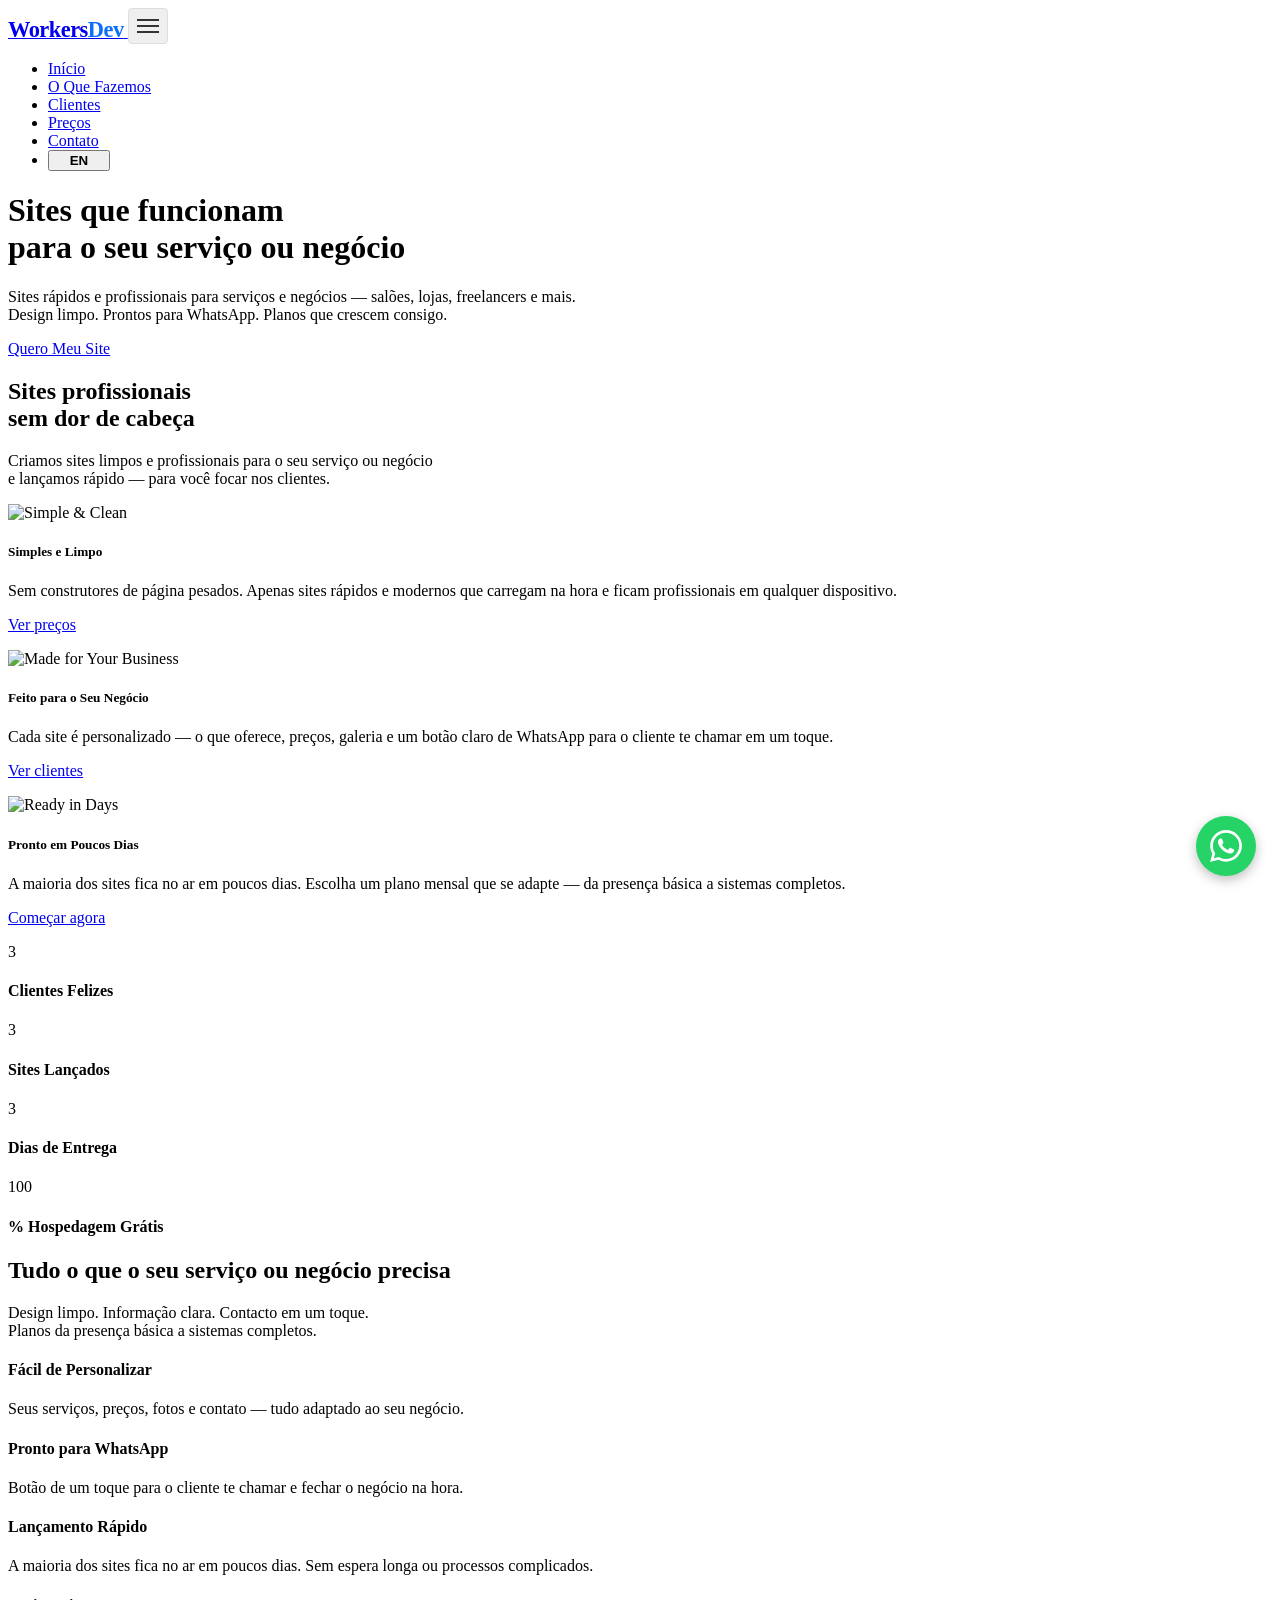
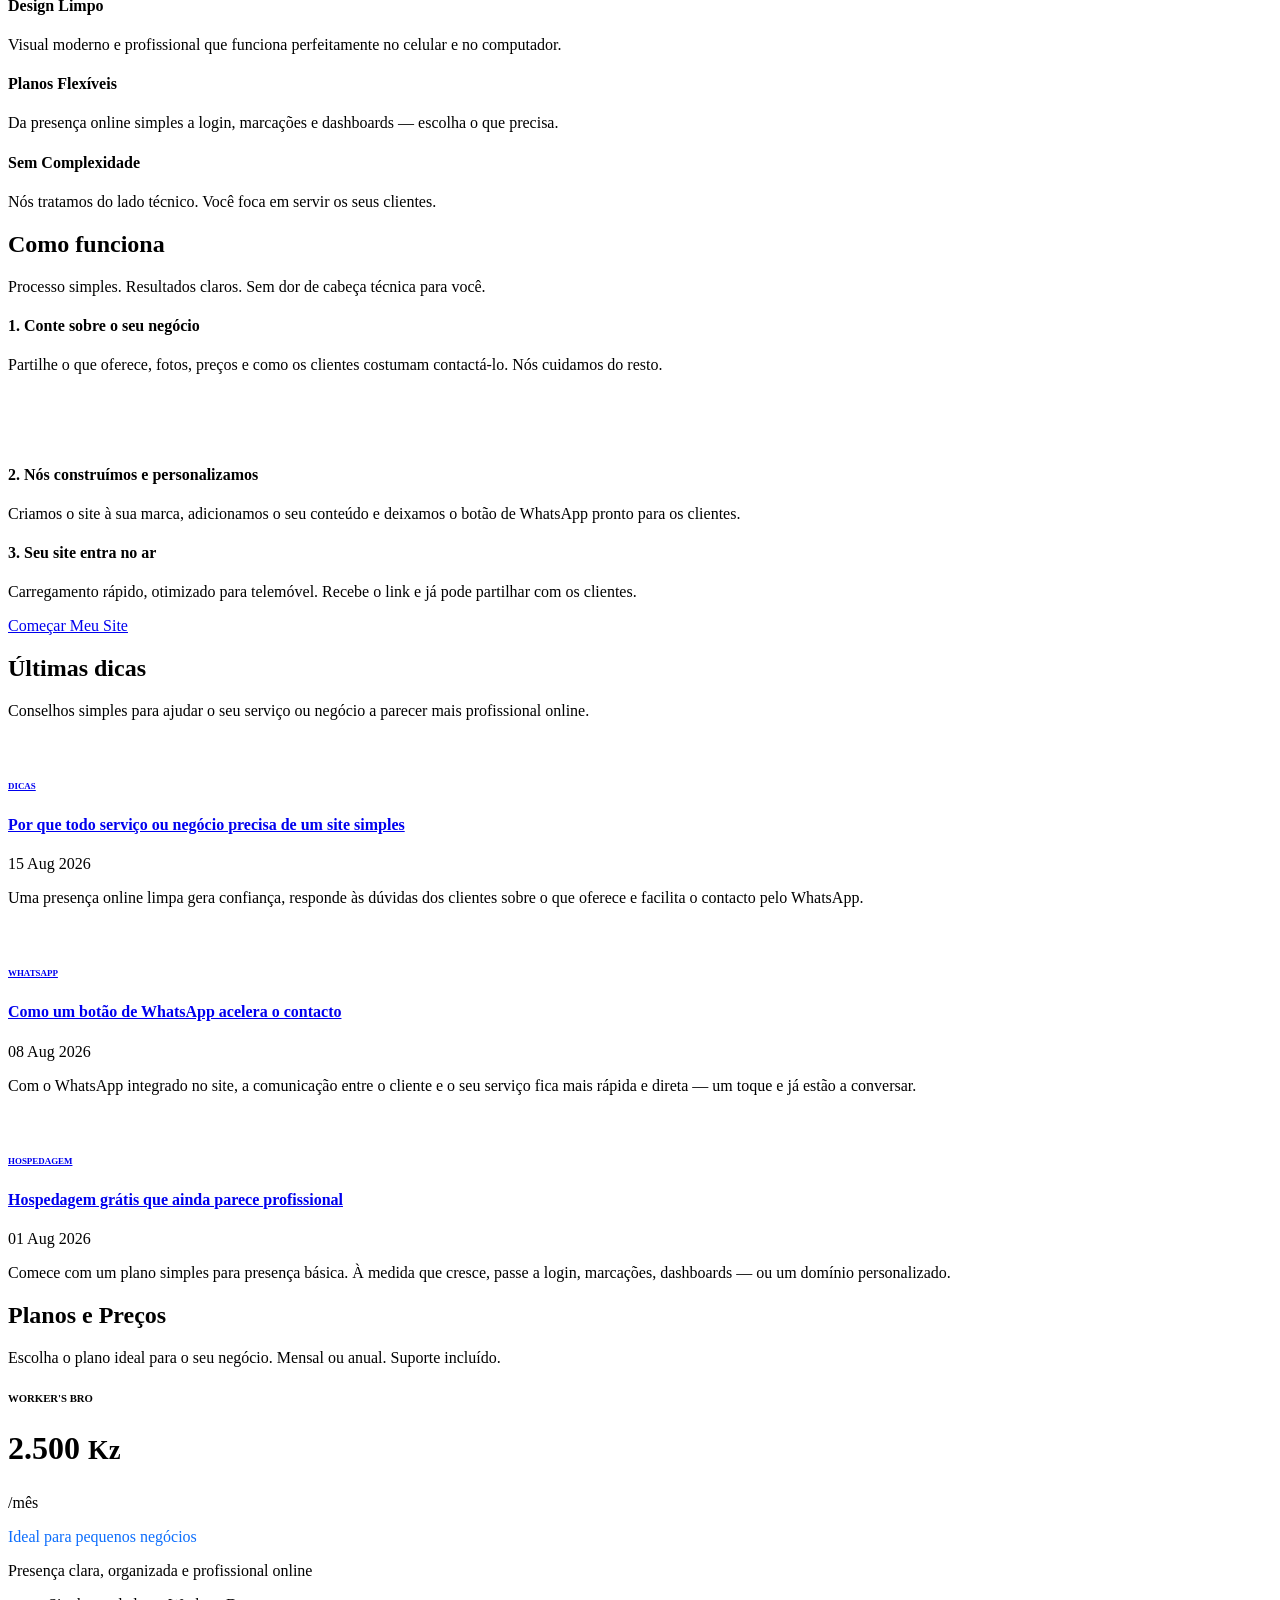
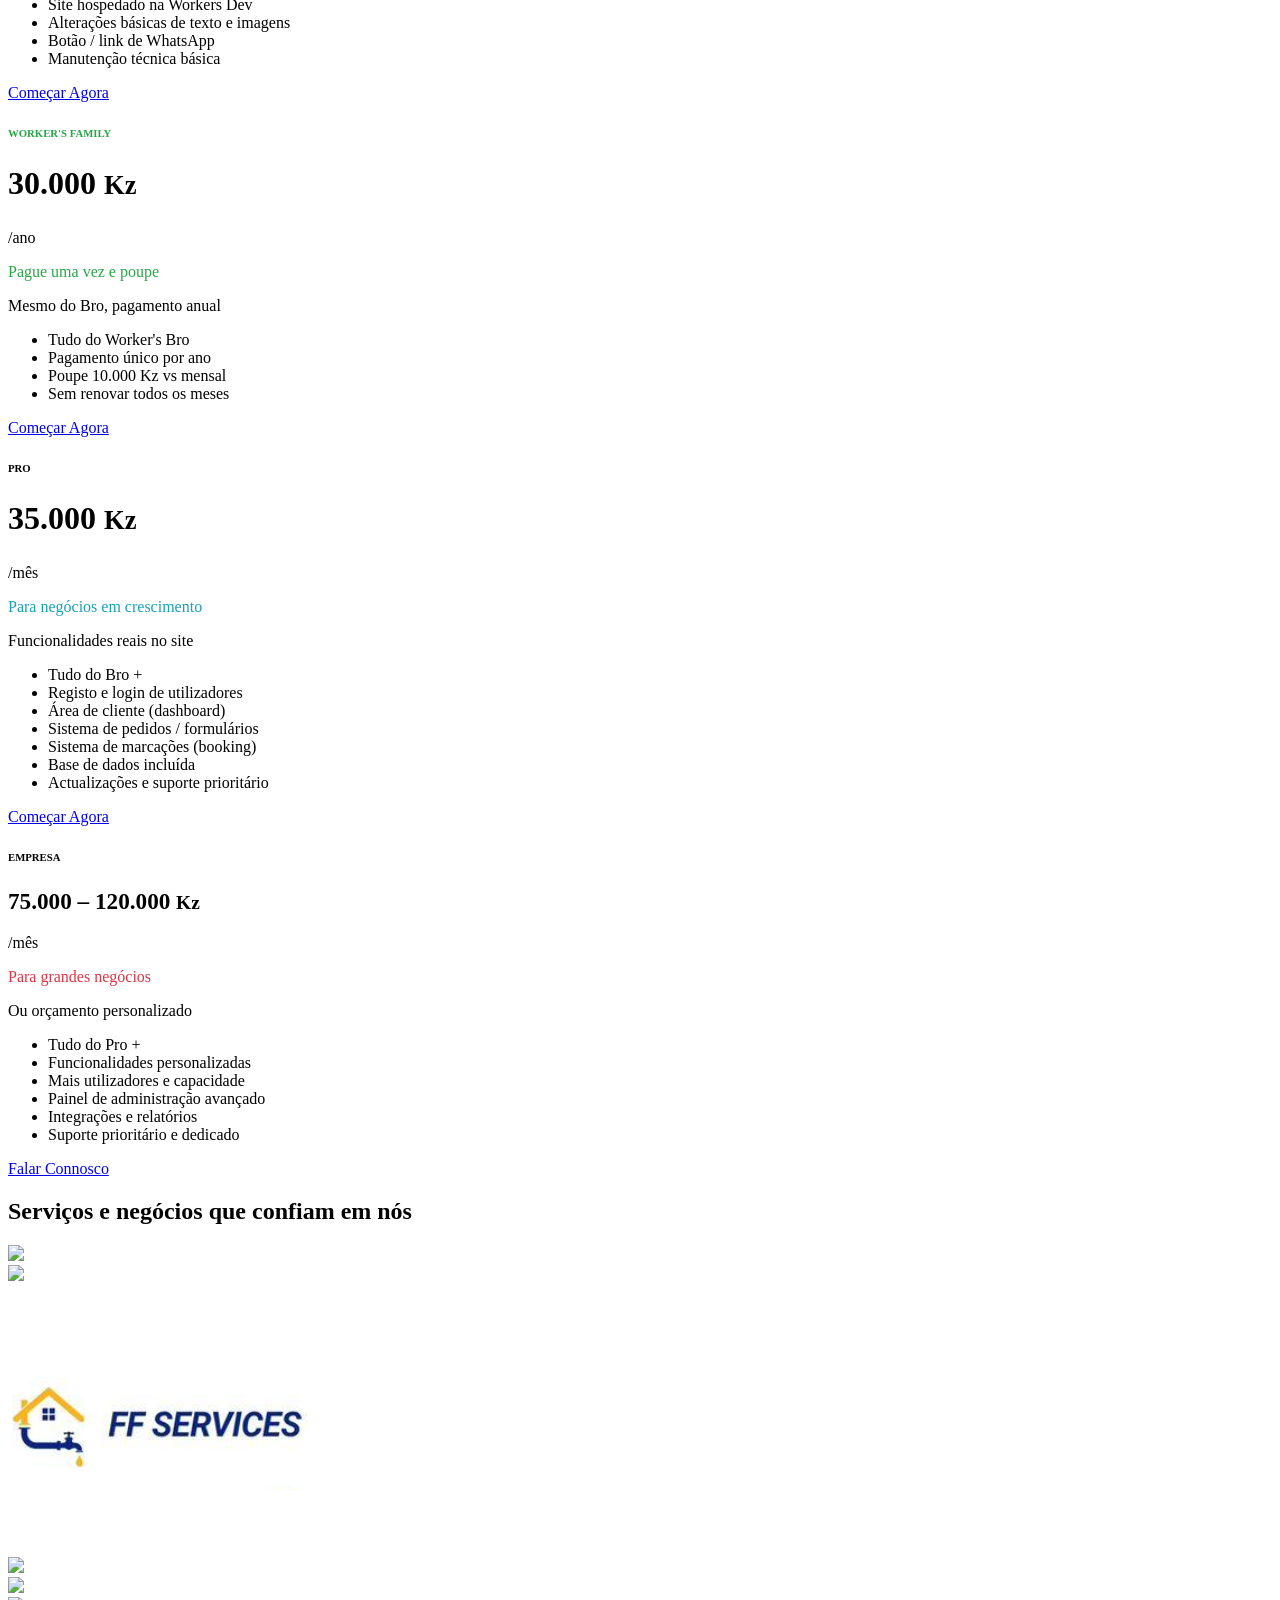
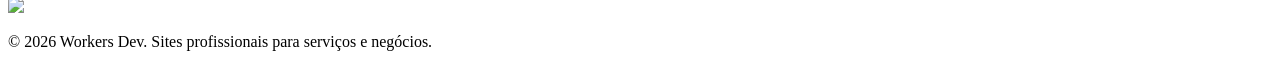
==== index.html @ 89743f91 "Update index.html" ====
<!DOCTYPE html>
<!--
	Workers Dev
	Professional websites for service businesses
	Based on Moon template by GetTemplates.co
-->
<html lang="en">

<head>

    <meta charset="utf-8">
    <meta http-equiv="X-UA-Compatible" content="IE=edge">
    <title>Workers Dev — Professional Websites for Services & Businesses</title>
    <meta name="description" content="Workers Dev builds fast, affordable, professional websites for services and businesses. WhatsApp-ready. Monthly plans from basic presence to full systems.">
    <meta name="viewport" content="width=device-width, initial-scale=1, shrink-to-fit=no">
    <link rel="shortcut icon" href="img/favicon.png">
    

    <!-- External CSS -->
    <link rel="stylesheet" href="vendor/bootstrap/bootstrap.min.css">
    <link rel="stylesheet" href="vendor/select2/select2.min.css">
    <link rel="stylesheet" href="vendor/owlcarousel/owl.carousel.min.css">
    <link rel="stylesheet" href="vendor/lightcase/lightcase.css">

    <!-- Fonts (non-blocking) -->
    <link rel="preconnect" href="https://fonts.googleapis.com">
    <link rel="preconnect" href="https://fonts.gstatic.com" crossorigin>
    <link href="https://fonts.googleapis.com/css?family=Lato:300,400|Work+Sans:300,400,700&display=swap" rel="stylesheet">

    <!-- CSS -->
    <link rel="stylesheet" href="css/style.min.css">

</head>
<body data-spy="scroll" data-target="#navbar-nav-header" class="static-layout">
	<div class="boxed-page">
		<nav id="gtco-header-navbar" class="navbar navbar-expand-lg py-4">
    <div class="container">
        <a class="navbar-brand d-flex align-items-center" href="index.html">
            <strong style="font-size: 1.4rem; letter-spacing: -0.5px;">Workers<span style="color:#0d6efd;">Dev</span></strong>
        </a>
        <button class="navbar-toggler" type="button" data-toggle="collapse" data-target="#navbar-nav-header" aria-controls="navbar-nav-header" aria-expanded="false" aria-label="Toggle navigation" style="border:1px solid #ddd;padding:6px 8px;border-radius:4px;">
            <span style="display:block;width:22px;height:2px;background:#333;margin:4px 0;"></span>
            <span style="display:block;width:22px;height:2px;background:#333;margin:4px 0;"></span>
            <span style="display:block;width:22px;height:2px;background:#333;margin:4px 0;"></span>
        </button>
        <div class="collapse navbar-collapse" id="navbar-nav-header">
            <ul class="navbar-nav ml-auto">
                <li class="nav-item">
                    <a class="nav-link" href="#home" data-i18n="nav.home">Home</a>
                </li>
                <li class="nav-item">
                    <a class="nav-link" href="#who-we-are" data-i18n="nav.what">What We Do</a>
                </li>
                <li class="nav-item">
                    <a class="nav-link" href="#gtco-client" data-i18n="nav.work">Clientes</a>
                </li>
                <li class="nav-item">
                    <a class="nav-link" href="#pricing" data-i18n="nav.pricing">Pricing</a>
                </li>
                <li class="nav-item">
                    <a class="nav-link" href="contact.html" data-i18n="nav.contact">Contact</a>
                </li>
                <li class="nav-item ml-2 d-flex align-items-center">
                    <button id="lang-toggle" class="btn btn-sm btn-outline-primary px-3" style="font-weight: 600; min-width: 62px;">
                        EN
                    </button>
                </li>
            </ul>
        </div>
    </div>
    
</nav>		<div id="home" class="jumbotron d-flex align-items-center" style="background-image: url(img/hero-2.jpg)">
  <div class="container text-center">
    <h1 class="display-2 mb-4" data-i18n="hero.title">Sites que funcionam<br>para o seu serviço ou negócio</h1>
    <p class="lead" data-i18n="hero.subtitle">
      Sites rápidos e profissionais para serviços e negócios — salões, lojas, freelancers e mais.<br>
      Design limpo. Prontos para WhatsApp. Planos que crescem consigo.
    </p>
    <p class="mt-4">
      <a href="contact.html" class="btn btn-primary btn-lg px-5" data-i18n="hero.cta">Get Your Site</a>
    </p>
  </div>
</div>		<section id="who-we-are" class="bg-white">
    <div class="container">
        <div class="section-content">
            <div class="title-wrap">
                <h2 class="section-title" data-i18n="who.title">Sites profissionais <br>sem dor de cabeça</h2>
                <p class="section-sub-title" data-i18n="who.subtitle">Criamos sites limpos e profissionais para o seu serviço ou negócio <br>e lançamos rápido — para você focar nos clientes.</p>
            </div>
            
            <div class="row text-center">
                <div class="col-md-4 col-sm-6 ">
                    <img class="rounded-circle" src="icons/animat-checkmark.gif" alt="Simple &amp; Clean" width="140" height="140">
                    <h5 class="mb-4" data-i18n="feat1.title">Simple &amp; Clean</h5>
                    <p data-i18n="feat1.desc">No bloated page builders. Just fast, modern sites that load instantly and look professional on any device.</p>
                    <p><a class="btn btn-link" href="#pricing" role="button" data-i18n="feat1.link">See pricing</a></p>
                </div>
                <!-- /.col-md-4 col-sm-6  -->
                <div class="col-md-4 col-sm-6 ">
                    <img class="rounded-circle" src="icons/animat-customize.gif" alt="Made for Your Business" width="140" height="140">
                    <h5 class="mb-4" data-i18n="feat2.title">Made for Your Business</h5>
                    <p data-i18n="feat2.desc">Every site is tailored — services, prices, gallery, testimonials, and a clear WhatsApp button so customers can reach you in one tap.</p>
                    <p><a class="btn btn-link" href="#gtco-client" role="button" data-i18n="feat2.link">Ver clientes</a></p>
                </div>
                <!-- /.col-md-4 col-sm-6  -->
                <div class="col-md-4 col-sm-6 ">
                    <img class="rounded-circle" src="icons/animat-responsive.gif" alt="Ready in Days" width="140" height="140">
                    <h5 class="mb-4" data-i18n="feat3.title">Ready in Days</h5>
                    <p data-i18n="feat3.desc">A maioria dos sites fica no ar em poucos dias. Escolha um plano mensal que se adapte — da presença básica a sistemas completos.</p>
                    <p><a class="btn btn-link" href="contact.html" role="button" data-i18n="feat3.link">Começar agora</a></p>
                </div>
                <!-- /.col-md-4 col-sm-6  -->
            </div>
            <!-- /.row -->
        </div>
    </div>
</section>		<!-- Counter Section -->
<section id="gtco-counter" class="overlay bg-fixed">
    <div class="container">
        <div class="section-content">
            <div class="row">
                <!-- Counter Item -->
                <div class="col-md-3 col-sm-6 counter-item">
                    <i class="lnr lnr-users"></i>
                    <span class="number" data-from="0" data-to="48" data-refresh-interval="100">3</span>
                    <h4 data-i18n="counter.clients">Happy Clients</h4>
                </div>
                <!-- End of Counter Item -->
                <!-- Counter Item -->
                <div class="col-md-3 col-sm-6 counter-item">
                    <i class="lnr lnr-briefcase"></i>
                    <span class="number" data-from="0" data-to="52" data-refresh-interval="100">3</span>
                    <h4 data-i18n="counter.sites">Sites Launched</h4>
                </div>
                <!-- End of Counter Item -->
                <!-- Counter Item -->
                <div class="col-md-3 col-sm-6 counter-item">
                    <i class="lnr lnr-clock"></i>
                    <span class="number" data-from="0" data-to="3" data-refresh-interval="100">3</span>
                    <h4 data-i18n="counter.days">Days Avg. Delivery</h4>
                </div>
                <!-- End of Counter Item -->
                <!-- Counter Item -->
                <div class="col-md-3 col-sm-6 counter-item">
                    <i class="lnr lnr-rocket"></i>
                    <span class="number" data-from="0" data-to="100" data-refresh-interval="100">100</span>
                    <h4 data-i18n="counter.hosting">% Free Hosting</h4>
                </div>
                <!-- End of Counter Item -->
            </div>
        </div>
    </div>
</section>
<!-- End of Counter Section -->		<!-- Features Section-->
<section id="gtco-features" class="bg-white">
    <div class="container">
        <div class="section-content">
            <!-- Section Title -->
            <div class="title-wrap">
                <h2 class="section-title" data-i18n="features.title">
                    Everything your service business needs
                </h2>
                <p class="section-sub-title" data-i18n="features.subtitle">Clean design. Clear services. One-tap contact.<br>No monthly platform fees. No complexity.</p>
            </div>
            <!-- End of Section Title -->
            <div class="row">
                <!-- Features Holder-->
                <div class="col-md-12 features-holder">
                    <div class="row">
                        <!-- Features Item -->
                        <div class="col-md-4 col-sm-6 feature-item item mb-3 mb-3 text-center">
                            <div class="my-4">
                                <i class="lnr lnr-cog fs-40"></i>
                            </div>
                            <h4 data-i18n="f1.title">Easy to Customize</h4>
                            <p data-i18n="f1.desc">Your services, prices, photos and contact details — all tailored to your business.</p>
                        </div>
                        <!-- End of Feature Item -->
                        <!-- Features Item -->
                        <div class="col-md-4 col-sm-6 feature-item item mb-3 text-center">
                            <div class="my-4">
                                <i class="lnr lnr-phone fs-40"></i>
                            </div>
                            <h4 data-i18n="f2.title">WhatsApp Ready</h4>
                            <p data-i18n="f2.desc">One-tap button so customers can message you instantly and close the deal.</p>
                        </div>
                        <!-- End of Feature Item -->
                        <!-- Features Item -->
                        <div class="col-md-4 col-sm-6 feature-item item mb-3 text-center">
                            <div class="my-4">
                                <i class="lnr lnr-rocket fs-40"></i>
                            </div>
                            <h4 data-i18n="f3.title">Fast Launch</h4>
                            <p data-i18n="f3.desc">Most sites go live in a few days. No long waiting or complicated processes.</p>
                        </div>
                        <!-- End of Feature Item -->
                        <!-- Features Item -->
                        <div class="col-md-4 col-sm-6 feature-item item mb-3 text-center">
                            <div class="my-4">
                                <i class="lnr lnr-magic-wand fs-40"></i>
                            </div>
                            <h4 data-i18n="f4.title">Clean Design</h4>
                            <p data-i18n="f4.desc">Modern, professional look that works perfectly on phones and computers.</p>
                        </div>
                        <!-- End of Feature Item -->
                        <!-- Features Item -->
                        <div class="col-md-4 col-sm-6 feature-item item mb-3 text-center">
                            <div class="my-4">
                                <i class="lnr lnr-cloud-upload fs-40"></i>
                            </div>
                            <h4 data-i18n="f5.title">Planos Flexíveis</h4>
                            <p data-i18n="f5.desc">Da presença online simples a login, marcações e dashboards — escolha o que precisa.</p>
                        </div>
                        <!-- End of Feature Item -->
                        <!-- Features Item -->
                        <div class="col-md-4 col-sm-6 feature-item item mb-3 text-center">
                            <div class="my-4">
                                <i class="lnr lnr-thumbs-up fs-40"></i>
                            </div>
                            <h4 data-i18n="f6.title">No Complexity</h4>
                            <p data-i18n="f6.desc">No WordPress, no plugins, no updates to worry about. Just your site, working.</p>
                        </div>
                        <!-- End of Feature Item -->
                    </div>
                </div>
                <!-- End of Features Holder-->
            </div>
        </div>
    </div>
</section>
<!-- End of Features Section-->		<section id="gtco-section-featurettes" class="featurettes bg-white">

    <div class="container">
        <div class="section-content">
            <div class="row">
                <div class="col-md-12 text-center">
                    <!-- Section Title -->
                    <div class="title-wrap">
                        <h2 class="section-title" data-i18n="how.title">
                            How it works
                        </h2>
                        <p class="section-sub-title" data-i18n="how.subtitle">
                            Simple process. Clear results. No technical headache for you.
                        </p>
                    </div>
                    <!-- End of Section Title -->

                    <div class="featurettes-wrap text-left mb-4">

                        <div class="row featurettes-item">

                            <div class="col-md-4 offset-md-2 col-sm-6">
                                <div class="my-5">
                                    <span class="lnr lnr-pencil fs-40 color-primary"></span>
                                </div>
                                <h4 class="mb-4" data-i18n="how.step1.title">1. Tell us about your business</h4>
                                <p data-i18n="how.step1.desc">Share your services, photos, prices and how customers usually contact you. We handle the rest.</p>
                            </div><!--/ .col-md-4.col-md-offset-2.col-sm-6 -->

                            <div class="col-md-4 offset-md-right-2 col-sm-6">
                                <img class="my-5" src="img/app-profile-mockup.png" alt="">
                            </div><!--/ .col-md-4.col-md-offset-right-2.col-sm-6 -->

							<div class="col-md-4 offset-md-right-2 col-sm-6">
                                <img class="my-5" src="img/app-profile-mockup-2.png" alt="">
                            </div><!--/ .col-md-4.col-md-offset-right-2.col-sm-6 -->

                        </div><!--/ .featurettes-item -->

                    </div><!--/ .featurettes-wrap -->

                    <div class="featurettes-wrap text-left">

                        <div class="row featurettes-item">

                            <div class="col-md-4 offset-md-2 col-sm-6">
                                <img class="my-4" src="img/app-chat-mockup.png" alt="">
                            </div><!--/ .col-md-4.col-md-offset-2.col-sm-6 -->

                            <div class="col-md-4 offset-md-right-2 col-sm-6 mb-5">
                                <div class="my-4">
                                    <span class="lnr lnr-magic-wand fs-40 color-primary"></span>
                                </div>
                                <h4 class="mb-4" data-i18n="how.step2.title">2. Nós construímos e personalizamos</h4>
                                <p data-i18n="how.step2.desc">Criamos o site à sua marca, adicionamos o seu conteúdo e deixamos o botão de WhatsApp pronto para os clientes.</p>
                            </div><!--/ .col-md-4.col-md-offset-right-2.col-sm-6 -->

                        </div><!--/ .featurettes-item -->

                    </div><!--/ .featurettes-wrap -->

                    <div class="featurettes-wrap text-left">

                        <div class="row featurettes-item">

                            <div class="col-md-4 offset-md-2 col-sm-6 offset-sm-0">
                                <h4 class="mb-4" data-i18n="how.step3.title">3. Your site goes live</h4>
                                <p data-i18n="how.step3.desc">Hosted for free, fast loading, mobile-friendly. You get the link and can start sharing it with customers right away.</p>
                            </div><!--/ .col-md-4.col-md-offset-2.col-sm-6 -->

                            <div class="col-md-4 offset-md-right-2 col-sm-6 text-center">
                                <a href="contact.html" class="btn btn-primary btn-lg mt-4" data-i18n="how.cta">Start Your Site</a>
                            </div><!--/ .col-md-4.col-md-offset-right-2.col-sm-6 -->

                        </div><!--/ .featurettes-item -->

                    </div><!--/ .featurettes-wrap -->

                </div><!--/ .col-md-12 -->

            </div><!--/ .row -->
        </div>
    </div><!--/ .container -->

</section>		<!-- Blog Section -->
<section id="gtco-blog" class="bg-grey">
    <div class="container">
        <div class="section-content">
            <div class="title-wrap mb-5">
                <h2 class="section-title" data-i18n="blog.title">Latest <b>tips</b></h2>
                <p class="section-sub-title" data-i18n="blog.subtitle">Simple advice to help your service business look more professional online.</p>
            </div>
            <div class="row">
                <!-- Blog -->
                <div class="col-md-12 blog-holder">
                    <div class="row">
                        <!-- Blog Item -->
                        <div class="col-md-4 blog-item-wrapper">
                            <div class="blog-item">
                                <div class="blog-img">
                                    <a href="single.html"><img src="img/blog-1.jpg" alt=""></a>
                                </div>
                                <div class="blog-text">
                                    <div class="blog-tag">
                                        <a href="#"><h6><small data-i18n="blog1.tag">TIPS</small></h6></a>
                                    </div>
                                    <div class="blog-title">
                                        <a href="single.html"><h4 data-i18n="blog1.title">Por que todo negócio de serviços precisa de um site simples</h4></a>
                                    </div>
                                    <div class="blog-meta">
                                        <p class="blog-date">15 Aug 2026</p>
                                    </div>
                                    <div class="blog-desc">
                                        <p data-i18n="blog1.desc">Uma presença online limpa gera confiança, responde às dúvidas dos clientes sobre o seu serviço e facilita o contacto pelo WhatsApp.</p>
                                    </div>
                                    <div class="blog-share-wrapper">
                                        <a class="blog-share" href="google.com">
                                            <i class="fab fa-facebook-square"></i>
                                        </a>
                                        <a class="blog-share" href="google.com">
                                            <i class="fab fa-twitter-square"></i>
                                        </a>
                                    </div>
                                </div>
                            </div>
                        </div>
                        <!-- End of Blog Item -->
                        <!-- Blog Item -->
                        <div class="col-md-4 blog-item-wrapper">
                            <div class="blog-item">
                                <div class="blog-img">
                                    <a href="#"><img src="img/blog-2.jpg" alt=""></a>
                                </div>
                                <div class="blog-text">
                                    <div class="blog-tag">
                                        <a href="#"><h6><small data-i18n="blog2.tag">WHATSAPP</small></h6></a>
                                    </div>
                                    <div class="blog-title">
                                        <a href="#"><h4 data-i18n="blog2.title">Como um botão de WhatsApp acelera o contacto</h4></a>
                                    </div>
                                    <div class="blog-meta">
                                        <p class="blog-date">08 Aug 2026</p>
                                    </div>
                                    <div class="blog-desc">
                                        <p data-i18n="blog2.desc">Com o WhatsApp integrado no site, a comunicação entre o cliente e o seu serviço fica mais rápida e direta — um toque e já estão a conversar.</p>
                                    </div>
                                    <div class="blog-share-wrapper">
                                        <a class="blog-share" href="google.com">
                                            <i class="fab fa-facebook-square"></i>
                                        </a>
                                        <a class="blog-share" href="google.com">
                                            <i class="fab fa-twitter-square"></i>
                                        </a>
                                    </div>
                                </div>
                            </div>
                        </div>
                        <!-- End of Blog Item -->
                        <!-- Blog Item -->
                        <div class="col-md-4 blog-item-wrapper">
                            <div class="blog-item">
                                <div class="blog-img">
                                    <a href="#"><img src="img/blog-3.jpg" alt=""></a>
                                </div>
                                <div class="blog-text">
                                    <div class="blog-tag">
                                        <a href="#"><h6><small data-i18n="blog3.tag">HOSTING</small></h6></a>
                                    </div>
                                    <div class="blog-title">
                                        <a href="#"><h4 data-i18n="blog3.title">Hospedagem grátis que ainda parece profissional</h4></a>
                                    </div>
                                    <div class="blog-meta">
                                        <p class="blog-date">01 Aug 2026</p>
                                    </div>
                                    <div class="blog-desc">
                                        <p data-i18n="blog3.desc">Pode começar com domínio e hospedagem grátis. Se quiser um domínio personalizado (ex: seunegocio.com), aí sim há um custo extra.</p>
                                    </div>
                                    <div class="blog-share-wrapper">
                                        <a class="blog-share" href="google.com">
                                            <i class="fab fa-facebook-square"></i>
                                        </a>
                                        <a class="blog-share" href="google.com">
                                            <i class="fab fa-twitter-square"></i>
                                        </a>
                                    </div>
                                </div>
                            </div>
                        </div>
                        <!-- End of Blog Item -->
                    </div>
                </div>
                <!-- End of Blog -->
            </div>
        </div>
    </div>
</section>
<!-- End of Blog Section -->		<!-- Portfolio Section (hidden — client logos below are enough) -->

<!-- End of Portfolio Section -->		<section id="pricing" class="bg-grey">
    <div class="container">
        <div class="section-content">
             <!-- Section Title -->
            <div class="title-wrap">
                <h2 class="section-title" data-i18n="pricing.title">Planos e Preços</h2>
                <p class="section-sub-title" data-i18n="pricing.subtitle">Escolha o plano ideal para o seu negócio. Mensal ou anual. Suporte incluído.</p>
            </div>
            <!-- End of Section Title -->
            <div class="row">
                <!-- Worker's Bro -->
                <div class="col-md-6 col-lg-3 mb-4">
                <div class="price-box card h-100 box-shadow">
                    <div class="card-header p-4">
                        <h6 class="mb-0 text-orange font-weight-bold" data-i18n="pricing.bro.name">WORKER'S BRO</h6>
                        <h2 class="display-4 p-2 mb-0 font-weight-bold" style="font-size:2rem;">2.500 <small>Kz</small></h2>
                        <p class="mb-0"><span data-i18n="pricing.permonth">/mês</span></p>
                        <p class="mb-0 mt-2 font-weight-bold" style="color:#0d6efd;" data-i18n="pricing.bro.for">Ideal para pequenos negócios</p>
                        <p class="mb-0 mt-1 small text-muted" data-i18n="pricing.bro.tag">Presença clara e profissional online</p>
                    </div>
                    <div class="card-body p-4 d-flex flex-column">
                        <ul class="price-box-list list-unstyled mt-3 mb-4 text-left">
                            <li data-i18n="pricing.bro.f1">Site hospedado na Workers Dev</li>
                            <li data-i18n="pricing.bro.f2">Alterações básicas de texto e imagens</li>
                            <li data-i18n="pricing.bro.f3">Botão / link de WhatsApp</li>
                            <li data-i18n="pricing.bro.f4">Manutenção técnica básica</li>
                        </ul>
                        <a href="contact.html" class="btn btn-block btn-secondary btn-orange mt-auto" data-i18n="pricing.cta">Começar Agora</a>
                    </div>
                </div>
                </div>
                <!-- Worker's Family (yearly Bro) -->
                <div class="col-md-6 col-lg-3 mb-4">
                <div class="price-box card h-100 box-shadow">
                    <div class="card-header p-4">
                        <h6 class="mb-0 font-weight-bold" style="color:#28a745;" data-i18n="pricing.family.name">WORKER'S FAMILY</h6>
                        <h2 class="display-4 p-2 mb-0 font-weight-bold" style="font-size:2rem;">30.000 <small>Kz</small></h2>
                        <p class="mb-0"><span data-i18n="pricing.peryear">/ano</span></p>
                        <p class="mb-0 mt-2 font-weight-bold" style="color:#28a745;" data-i18n="pricing.family.for">Pague uma vez e poupe</p>
                        <p class="mb-0 mt-1 small text-muted" data-i18n="pricing.family.tag">Mesmo do Bro, pagamento anual</p>
                    </div>
                    <div class="card-body p-4 d-flex flex-column">
                        <ul class="price-box-list list-unstyled mt-3 mb-4 text-left">
                            <li data-i18n="pricing.family.f1">Tudo do Worker's Bro</li>
                            <li data-i18n="pricing.family.f2">Pagamento único por ano</li>
                            <li data-i18n="pricing.family.f3">Poupe 5.000 Kz vs mensal</li>
                            <li data-i18n="pricing.family.f4">Sem renovar todos os meses</li>
                        </ul>
                        <a href="contact.html" class="btn btn-block btn-success mt-auto" data-i18n="pricing.cta">Começar Agora</a>
                    </div>
                </div>
                </div>
                <!-- Pro -->
                <div class="col-md-6 col-lg-3 mb-4">
                <div class="price-box card h-100 box-shadow">
                    <div class="card-header p-4">
                        <h6 class="mb-0 text-cyan font-weight-bold" data-i18n="pricing.pro.name">PRO</h6>
                        <h2 class="display-4 p-2 mb-0 font-weight-bold" style="font-size:2rem;">35.000 <small>Kz</small></h2>
                        <p class="mb-0"><span data-i18n="pricing.permonth">/mês</span></p>
                        <p class="mb-0 mt-2 font-weight-bold" style="color:#17a2b8;" data-i18n="pricing.pro.for">Para negócios em crescimento</p>
                        <p class="mb-0 mt-1 small text-muted" data-i18n="pricing.pro.tag">Funcionalidades reais no site</p>
                    </div>
                    <div class="card-body p-4 d-flex flex-column">
                        <ul class="price-box-list list-unstyled mt-3 mb-4 text-left">
                            <li data-i18n="pricing.pro.f1">Tudo do Bro +</li>
                            <li data-i18n="pricing.pro.f2">Registo e login de utilizadores</li>
                            <li data-i18n="pricing.pro.f3">Área de cliente (dashboard)</li>
                            <li data-i18n="pricing.pro.f4">Sistema de pedidos / formulários</li>
                            <li data-i18n="pricing.pro.f5">Sistema de marcações (booking)</li>
                            <li data-i18n="pricing.pro.f6">Base de dados incluída</li>
                            <li data-i18n="pricing.pro.f7">Actualizações e suporte prioritário</li>
                        </ul>
                        <a href="contact.html" class="btn btn-block btn-secondary btn-cyan mt-auto" data-i18n="pricing.cta">Começar Agora</a>
                    </div>
                </div>
                </div>
                <!-- Empresa -->
                <div class="col-md-6 col-lg-3 mb-4">
                <div class="price-box card h-100 box-shadow">
                    <div class="card-header p-4">
                        <h6 class="mb-0 text-red font-weight-bold" data-i18n="pricing.ent.name">EMPRESA</h6>
                        <h2 class="display-4 p-2 mb-0 font-weight-bold" style="font-size:1.45rem;">75.000 – 120.000 <small>Kz</small></h2>
                        <p class="mb-0"><span data-i18n="pricing.permonth">/mês</span></p>
                        <p class="mb-0 mt-2 font-weight-bold" style="color:#dc3545;" data-i18n="pricing.ent.for">Para grandes negócios</p>
                        <p class="mb-0 mt-1 small text-muted" data-i18n="pricing.ent.tag">Ou orçamento personalizado</p>
                    </div>
                    <div class="card-body p-4 d-flex flex-column">
                        <ul class="price-box-list list-unstyled mt-3 mb-4 text-left">
                            <li data-i18n="pricing.ent.f1">Tudo do Pro +</li>
                            <li data-i18n="pricing.ent.f2">Funcionalidades personalizadas</li>
                            <li data-i18n="pricing.ent.f3">Mais utilizadores e capacidade</li>
                            <li data-i18n="pricing.ent.f4">Painel de administração avançado</li>
                            <li data-i18n="pricing.ent.f5">Integrações e relatórios</li>
                            <li data-i18n="pricing.ent.f6">Suporte prioritário e dedicado</li>
                        </ul>
                        <a href="contact.html" class="btn btn-block btn-secondary btn-red mt-auto" data-i18n="pricing.cta_ent">Falar Connosco</a>
                    </div>
                </div>
                </div>
            </div>
        </div>
    </div>
    <!-- /END PRICING -->
</section>		<!-- Client Section -->
<section id="gtco-client" class="bg-white">
    <div class="container">
        <div class="section-content">
            <!-- Section Title -->
            <div class="title-wrap">
                <h2 class="section-title" data-i18n="clients.title">
                    Businesses that trust us
                </h2>
            </div>
            <!-- End of Section Title -->
            <div class="row ">
                <div class="col-md-2">
                    <!-- Client Item -->
                    <div class="client-item">
                        <img class="img-responsive" src="img/client-1.png" alt=" ">
                    </div>
                    <!-- End of Client Item  -->
                </div>
                <div class="col-md-2">
                    <!-- Client Item -->
                    <div class="client-item">
                        <img class="img-responsive" src="img/client-5.png" alt=" ">
                    </div>
                    <!-- End of Client Item -->
                </div>
                <div class="col-md-2">
                    <!-- Client Item  -->
                    <div class="client-item">
                        <img class="img-responsive" src="img/client-3.png" alt=" ">
                    </div>
                    <!-- End of Client Item -->
                </div>
                <div class="col-md-2">
                    <!-- Client Item  -->
                    <div class="client-item">
                        <img class="img-responsive" src="img/client-4.png" alt=" ">
                    </div>
                    <!-- End of Client Item  -->
                </div>
                <div class="col-md-2">
                    <!-- Client Item  -->
                    <div class="client-item">
                        <img class="img-responsive" src="img/client-5.png" alt=" ">
                    </div>
                    <!-- End of Client Item  -->
                </div>
                <div class="col-md-2">
                    <!-- Client Item  -->
                    <div class="client-item">
                        <img class="img-responsive" src="img/client-6.png" alt=" ">
                    </div>
                    <!-- End of Client Item -->
                </div>
            </div>
        </div>
    </div>
</section>
<!-- End of Client Section -->		<footer class="mastfoot mb-3 bg-white py-4 border-top">
    <div class="inner container">
         <div class="row">
         	<div class="col-md-6 d-flex align-items-center justify-content-md-start justify-content-center">
         		<p class="mb-0" data-i18n="footer.copy">&copy; 2026 Workers Dev. Built for service businesses that want to look professional online.</p>
         	</div>
           
            <div class="col-md-6">
            	<nav class="nav nav-mastfoot justify-content-md-end justify-content-center">
	                <a class="nav-link" href="#">
	                	<i class="icon-facebook"></i>
	                </a>
	                <a class="nav-link" href="#">
	                	<i class="icon-twitter"></i>
	                </a>
	                <a class="nav-link" href="#">
	                	<i class="icon-instagram"></i>
	                </a>
	                <a class="nav-link" href="#">
	                	<i class="icon-linkedin"></i>
	                </a>
	                <a class="nav-link" href="#">
	                	<i class="icon-youtube"></i>
	                </a>
	                <a class="nav-link" href="#">
	                	<i class="icon-pinterest"></i>
	                </a>
	            </nav>
            </div>
            
        </div>
    </div>
</footer>	</div>
	
</div>
	<!-- External JS -->
	<script src="vendor/jquery/jquery-3.6.0.min.js"></script>
	<script src="vendor/bootstrap/popper.min.js"></script>
	<script src="vendor/bootstrap/bootstrap.min.js"></script>
	<script src="vendor/select2/select2.min.js"></script>
	<script src="vendor/owlcarousel/owl.carousel.min.js"></script>
	<script src="vendor/isotope/isotope.min.js"></script>
	<script src="vendor/lightcase/lightcase.js"></script>
	<script src="vendor/waypoints/waypoint.min.js"></script>
	<script src="vendor/countTo/jquery.countTo.js"></script>

	<!-- Main JS -->
	<script src="js/app.min.js"></script>

	<!-- Language Toggle (PT ↔ EN) -->
	<script>
	(function() {
		try {
		var translations = {
			en: {
				"nav.home": "Home",
				"nav.what": "What We Do",
				"nav.work": "Clients",
				"nav.pricing": "Pricing",
				"nav.contact": "Contact",
				"hero.title": "Websites that work<br>for your service or business",
				"hero.subtitle": "Fast, professional sites for services and businesses — salons, shops, freelancers & more.<br>Clean design. Ready for WhatsApp. Plans that grow with you.",
				"hero.cta": "Get Your Site",
				"who.title": "Professional websites<br>without the headache",
				"who.subtitle": "We create clean, professional sites for your service or business<br>and launch them fast — so you can focus on your clients.",
				"feat1.title": "Simple & Clean",
				"feat1.desc": "No bloated page builders. Just fast, modern sites that load instantly and look professional on any device.",
				"feat1.link": "See pricing",
				"feat2.title": "Made for Your Business",
				"feat2.desc": "Every site is tailored — your offer, prices, gallery, and a clear WhatsApp button so customers can reach you in one tap.",
				"feat2.link": "See clients",
				"feat3.title": "Ready in Days",
				"feat3.desc": "Most sites go live within a few days. Choose a monthly plan that fits — from basic presence to full systems.",
				"feat3.link": "Start now",
				"counter.clients": "Happy Clients",
				"counter.sites": "Sites Launched",
				"counter.days": "Days Avg. Delivery",
				"counter.hosting": "% Free Hosting",
				"features.title": "Everything your service or business needs",
				"features.subtitle": "Clean design. Clear information. One-tap contact.<br>Plans from basic presence to full systems.",
				"f1.title": "Easy to Customize",
				"f1.desc": "Your services, prices, photos and contact details — all tailored to your business.",
				"f2.title": "WhatsApp Ready",
				"f2.desc": "One-tap button so customers can message you instantly and close the deal.",
				"f3.title": "Fast Launch",
				"f3.desc": "Most sites go live in a few days. No long waiting or complicated processes.",
				"f4.title": "Clean Design",
				"f4.desc": "Modern, professional look that works perfectly on phones and computers.",
				"f5.title": "Flexible Plans",
				"f5.desc": "From a simple online presence to login, booking and dashboards — pick what you need.",
				"f6.title": "No Complexity",
				"f6.desc": "We handle the technical side. You focus on serving your customers.",
				"how.title": "How it works",
				"how.subtitle": "Simple process. Clear results. No technical headache for you.",
				"how.step1.title": "1. Tell us about your business",
				"how.step1.desc": "Share what you offer, photos, prices and how customers usually contact you. We handle the rest.",
				"how.step2.title": "2. We build & customize",
				"how.step2.desc": "We create the site for your brand, add your content and make sure the WhatsApp button is ready for clients.",
				"how.step3.title": "3. Your site goes live",
				"how.step3.desc": "Fast loading, mobile-friendly. You get the link and can start sharing it with customers right away.",
				"how.cta": "Start Your Site",
				"portfolio.title": "Our <b>Work</b>",
				"portfolio.subtitle": "Examples of clean, professional sites we build for service businesses.",
				"portfolio.all": "Show All",
				"portfolio.salons": "Salons",
				"portfolio.trades": "Trades",
				"portfolio.other": "Other",
				"pricing.title": "Plans & Pricing",
				"pricing.subtitle": "Choose the right plan for your business. Monthly or yearly. Support included.",
				"pricing.permonth": "/month",
				"pricing.peryear": "/year",
				"pricing.bro.name": "WORKER'S BRO",
				"pricing.bro.for": "Ideal for small businesses",
				"pricing.bro.tag": "Clear, organized, professional online presence",
				"pricing.bro.f1": "Site hosted on Workers Dev",
				"pricing.bro.f2": "Basic text and image updates",
				"pricing.bro.f3": "WhatsApp button / link",
				"pricing.bro.f4": "Basic technical maintenance",
				"pricing.family.name": "WORKER'S FAMILY",
				"pricing.family.for": "Pay once and save",
				"pricing.family.tag": "Same as Bro, yearly payment",
				"pricing.family.f1": "Everything in Worker's Bro",
				"pricing.family.f2": "One payment per year",
				"pricing.family.f3": "Save 10,000 Kz vs monthly",
				"pricing.family.f4": "No need to renew every month",
				"pricing.pro.name": "PRO",
				"pricing.pro.for": "For growing businesses",
				"pricing.pro.tag": "Real features on your site",
				"pricing.pro.f1": "Everything in Bro +",
				"pricing.pro.f2": "User registration and login",
				"pricing.pro.f3": "Client area (dashboard)",
				"pricing.pro.f4": "Orders / forms system",
				"pricing.pro.f5": "Basic booking system",
				"pricing.pro.f6": "Database included",
				"pricing.pro.f7": "Updates and priority support",
				"pricing.ent.name": "ENTERPRISE",
				"pricing.ent.for": "For larger businesses",
				"pricing.ent.tag": "Or custom quote",
				"pricing.ent.f1": "Everything in Pro +",
				"pricing.ent.f2": "Custom features",
				"pricing.ent.f3": "More users and capacity",
				"pricing.ent.f4": "Advanced admin panel",
				"pricing.ent.f5": "Integrations and reports",
				"pricing.ent.f6": "Priority dedicated support",
				"pricing.cta": "Get Started",
				"pricing.cta_ent": "Talk to Us",
				"clients.title": "Services & businesses that trust us",
				"blog.title": "Latest <b>tips</b>",
				"blog.subtitle": "Simple advice to help your service or business look more professional online.",
				"blog1.tag": "TIPS",
				"blog1.title": "Why every service or business needs a simple website",
				"blog1.desc": "A clean online presence builds trust, answers questions clients have about what you offer, and makes it easy to contact you on WhatsApp.",
				"blog2.tag": "WHATSAPP",
				"blog2.title": "How a WhatsApp button speeds up contact",
				"blog2.desc": "With WhatsApp integrated on the site, communication between the client and your service becomes faster and more direct — one tap and you’re already chatting.",
				"blog3.tag": "HOSTING",
				"blog3.title": "Free hosting that still looks professional",
				"blog3.desc": "Start with a simple plan for basic presence. As you grow, upgrade to login, booking, dashboards — or a custom domain.",
				"port1": "Hair Salon",
				"port2": "Barbershop",
				"port3": "Yacht Rental",
				"port4": "Electrician",
				"port5": "Cleaning Service",
				"port6": "Personal Trainer",
				"port7": "Nail Studio",
				"footer.copy": "&copy; 2026 Workers Dev. Professional websites for services and businesses."
			},
			pt: {
				"nav.home": "Início",
				"nav.what": "O Que Fazemos",
				"nav.work": "Clientes",
				"nav.pricing": "Preços",
				"nav.contact": "Contato",
				"hero.title": "Sites que funcionam<br>para o seu serviço ou negócio",
				"hero.subtitle": "Sites rápidos e profissionais para serviços e negócios — salões, lojas, freelancers e mais.<br>Design limpo. Prontos para WhatsApp. Planos que crescem consigo.",
				"hero.cta": "Quero Meu Site",
				"who.title": "Sites profissionais <br>sem dor de cabeça",
				"who.subtitle": "Criamos sites limpos e profissionais para o seu serviço ou negócio <br>e lançamos rápido — para você focar nos clientes.",
				"feat1.title": "Simples e Limpo",
				"feat1.desc": "Sem construtores de página pesados. Apenas sites rápidos e modernos que carregam na hora e ficam profissionais em qualquer dispositivo.",
				"feat1.link": "Ver preços",
				"feat2.title": "Feito para o Seu Negócio",
				"feat2.desc": "Cada site é personalizado — o que oferece, preços, galeria e um botão claro de WhatsApp para o cliente te chamar em um toque.",
				"feat2.link": "Ver clientes",
				"feat3.title": "Pronto em Poucos Dias",
				"feat3.desc": "A maioria dos sites fica no ar em poucos dias. Escolha um plano mensal que se adapte — da presença básica a sistemas completos.",
				"feat3.link": "Começar agora",
				"counter.clients": "Clientes Felizes",
				"counter.sites": "Sites Lançados",
				"counter.days": "Dias de Entrega",
				"counter.hosting": "% Hospedagem Grátis",
				"features.title": "Tudo o que o seu serviço ou negócio precisa",
				"features.subtitle": "Design limpo. Informação clara. Contacto em um toque. <br>Planos da presença básica a sistemas completos.",
				"f1.title": "Fácil de Personalizar",
				"f1.desc": "Seus serviços, preços, fotos e contato — tudo adaptado ao seu negócio.",
				"f2.title": "Pronto para WhatsApp",
				"f2.desc": "Botão de um toque para o cliente te chamar e fechar o negócio na hora.",
				"f3.title": "Lançamento Rápido",
				"f3.desc": "A maioria dos sites fica no ar em poucos dias. Sem espera longa ou processos complicados.",
				"f4.title": "Design Limpo",
				"f4.desc": "Visual moderno e profissional que funciona perfeitamente no celular e no computador.",
				"f5.title": "Planos Flexíveis",
				"f5.desc": "Da presença online simples a login, marcações e dashboards — escolha o que precisa.",
				"f6.title": "Sem Complexidade",
				"f6.desc": "Nós tratamos do lado técnico. Você foca em servir os seus clientes.",
				"how.title": "Como funciona",
				"how.subtitle": "Processo simples. Resultados claros. Sem dor de cabeça técnica para você.",
				"how.step1.title": "1. Conte sobre o seu negócio",
				"how.step1.desc": "Partilhe o que oferece, fotos, preços e como os clientes costumam contactá-lo. Nós cuidamos do resto.",
				"how.step2.title": "2. Nós construímos e personalizamos",
				"how.step2.desc": "Criamos o site à sua marca, adicionamos o seu conteúdo e deixamos o botão de WhatsApp pronto para os clientes.",
				"how.step3.title": "3. Seu site entra no ar",
				"how.step3.desc": "Carregamento rápido, otimizado para telemóvel. Recebe o link e já pode partilhar com os clientes.",
				"how.cta": "Começar Meu Site",
				"portfolio.title": "Nossos <b>Trabalhos</b>",
				"portfolio.subtitle": "Exemplos de sites limpos e profissionais que construímos para negócios de serviços.",
				"portfolio.all": "Ver Todos",
				"portfolio.salons": "Salões",
				"portfolio.trades": "Ofícios",
				"portfolio.other": "Outros",
				"pricing.title": "Planos e Preços",
				"pricing.subtitle": "Escolha o plano ideal para o seu negócio. Mensal ou anual. Suporte incluído.",
				"pricing.permonth": "/mês",
				"pricing.peryear": "/ano",
				"pricing.bro.name": "WORKER'S BRO",
				"pricing.bro.for": "Ideal para pequenos negócios",
				"pricing.bro.tag": "Presença clara, organizada e profissional online",
				"pricing.bro.f1": "Site hospedado na Workers Dev",
				"pricing.bro.f2": "Alterações básicas de texto e imagens",
				"pricing.bro.f3": "Botão / link de WhatsApp",
				"pricing.bro.f4": "Manutenção técnica básica",
				"pricing.family.name": "WORKER'S FAMILY",
				"pricing.family.for": "Pague uma vez e poupe",
				"pricing.family.tag": "Mesmo do Bro, pagamento anual",
				"pricing.family.f1": "Tudo do Worker's Bro",
				"pricing.family.f2": "Pagamento único por ano",
				"pricing.family.f3": "Poupe 10.000 Kz vs mensal",
				"pricing.family.f4": "Sem renovar todos os meses",
				"pricing.pro.name": "PRO",
				"pricing.pro.for": "Para negócios em crescimento",
				"pricing.pro.tag": "Funcionalidades reais no site",
				"pricing.pro.f1": "Tudo do Bro +",
				"pricing.pro.f2": "Registo e login de utilizadores",
				"pricing.pro.f3": "Área de cliente (dashboard)",
				"pricing.pro.f4": "Sistema de pedidos / formulários",
				"pricing.pro.f5": "Sistema de marcações (booking)",
				"pricing.pro.f6": "Base de dados incluída",
				"pricing.pro.f7": "Actualizações e suporte prioritário",
				"pricing.ent.name": "EMPRESA",
				"pricing.ent.for": "Para grandes negócios",
				"pricing.ent.tag": "Ou orçamento personalizado",
				"pricing.ent.f1": "Tudo do Pro +",
				"pricing.ent.f2": "Funcionalidades personalizadas",
				"pricing.ent.f3": "Mais utilizadores e capacidade",
				"pricing.ent.f4": "Painel de administração avançado",
				"pricing.ent.f5": "Integrações e relatórios",
				"pricing.ent.f6": "Suporte prioritário e dedicado",
				"pricing.cta": "Começar Agora",
				"pricing.cta_ent": "Falar Connosco",
				"clients.title": "Serviços e negócios que confiam em nós",
				"blog.title": "Últimas <b>dicas</b>",
				"blog.subtitle": "Conselhos simples para ajudar o seu serviço ou negócio a parecer mais profissional online.",
				"blog1.tag": "DICAS",
				"blog1.title": "Por que todo serviço ou negócio precisa de um site simples",
				"blog1.desc": "Uma presença online limpa gera confiança, responde às dúvidas dos clientes sobre o que oferece e facilita o contacto pelo WhatsApp.",
				"blog2.tag": "WHATSAPP",
				"blog2.title": "Como um botão de WhatsApp acelera o contacto",
				"blog2.desc": "Com o WhatsApp integrado no site, a comunicação entre o cliente e o seu serviço fica mais rápida e direta — um toque e já estão a conversar.",
				"blog3.tag": "HOSPEDAGEM",
				"blog3.title": "Hospedagem grátis que ainda parece profissional",
				"blog3.desc": "Comece com um plano simples para presença básica. À medida que cresce, passe a login, marcações, dashboards — ou um domínio personalizado.",
				"port1": "Salão de Beleza",
				"port2": "Barbearia",
				"port3": "Aluguel de Iates",
				"port4": "Eletricista",
				"port5": "Serviço de Limpeza",
				"port6": "Personal Trainer",
				"port7": "Studio de Unhas",
				"footer.copy": "&copy; 2026 Workers Dev. Sites profissionais para serviços e negócios."
			}
		};

		let currentLang = localStorage.getItem('workersdev-lang') || 'pt';

		function applyLanguage(lang) {
			document.querySelectorAll('[data-i18n]').forEach(function(el) {
				const key = el.getAttribute('data-i18n');
				if (translations[lang] && translations[lang][key]) {
					el.innerHTML = translations[lang][key];
				}
			});
			const btn = document.getElementById('lang-toggle');
			if (btn) {
				btn.textContent = lang === 'en' ? 'PT' : 'EN';
			}
			document.documentElement.lang = lang;
			localStorage.setItem('workersdev-lang', lang);
			currentLang = lang;
		}

		// Apply saved language on load (safe)
		function initLang() {
			try {
				applyLanguage(currentLang);
				var langBtn = document.getElementById('lang-toggle');
				if (langBtn) {
					langBtn.addEventListener('click', function() {
						var next = currentLang === 'en' ? 'pt' : 'en';
						applyLanguage(next);
					});
				}
			} catch (e) {}
		}

		if (document.readyState === 'loading') {
			document.addEventListener('DOMContentLoaded', initLang);
		} else {
			initLang();
		}
		} catch (e) {}
	})();
	</script>

	<!-- Floating WhatsApp Button -->
	<a href="https://wa.me/244943278361" target="_blank" rel="noopener" aria-label="WhatsApp"
	   style="position:fixed;bottom:24px;right:24px;width:60px;height:60px;background:#25D366;border-radius:50%;display:flex;align-items:center;justify-content:center;box-shadow:0 4px 12px rgba(0,0,0,0.25);z-index:9999;transition:transform 0.2s;">
		<svg xmlns="http://www.w3.org/2000/svg" width="32" height="32" viewBox="0 0 24 24" fill="#fff">
			<path d="M17.472 14.382c-.297-.149-1.758-.867-2.03-.967-.273-.099-.471-.148-.67.15-.197.297-.767.966-.94 1.164-.173.199-.347.223-.644.075-.297-.15-1.255-.463-2.39-1.475-.883-.788-1.48-1.761-1.653-2.059-.173-.297-.018-.458.13-.606.134-.133.298-.347.446-.52.149-.174.198-.298.298-.497.099-.198.05-.371-.025-.52-.075-.149-.669-1.612-.916-2.207-.242-.579-.487-.5-.669-.51-.173-.008-.371-.01-.57-.01-.198 0-.52.074-.792.372-.272.297-1.04 1.016-1.04 2.479 0 1.462 1.065 2.875 1.213 3.074.149.198 2.096 3.2 5.077 4.487.709.306 1.262.489 1.694.625.712.227 1.36.195 1.871.118.571-.085 1.758-.719 2.006-1.413.248-.694.248-1.289.173-1.413-.074-.124-.272-.198-.57-.347m-5.421 7.403h-.004a9.87 9.87 0 01-5.031-1.378l-.361-.214-3.741.982.998-3.648-.235-.374a9.86 9.86 0 01-1.51-5.26c.001-5.45 4.436-9.884 9.888-9.884 2.64 0 5.122 1.03 6.988 2.898a9.825 9.825 0 012.893 6.994c-.003 5.45-4.435 9.884-9.885 9.884m8.413-18.297A11.815 11.815 0 0012.05 0C5.495 0 .16 5.335.157 11.892c0 2.096.547 4.142 1.588 5.945L.057 24l6.305-1.654a11.882 11.882 0 005.683 1.448h.005c6.554 0 11.89-5.335 11.893-11.893a11.821 11.821 0 00-3.48-8.413z"/>
		</svg>
	</a>
</body>
</html>
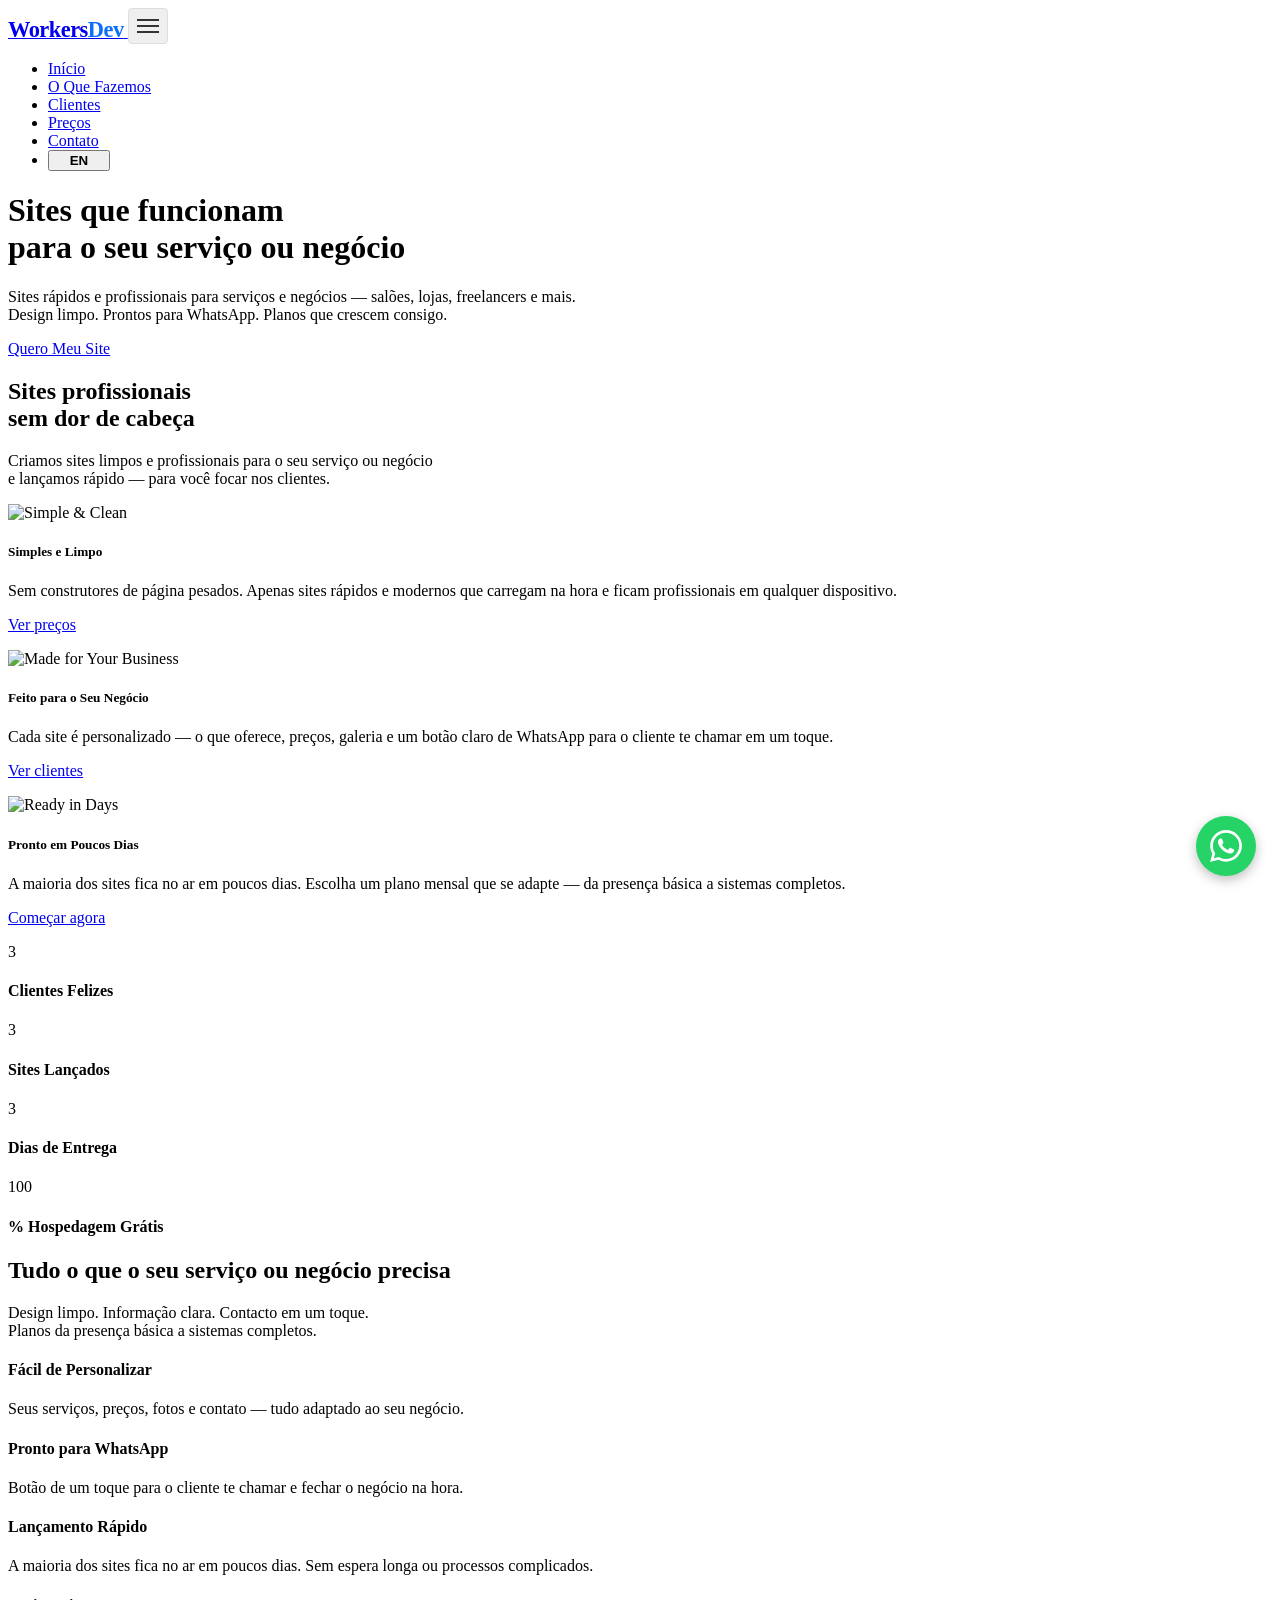
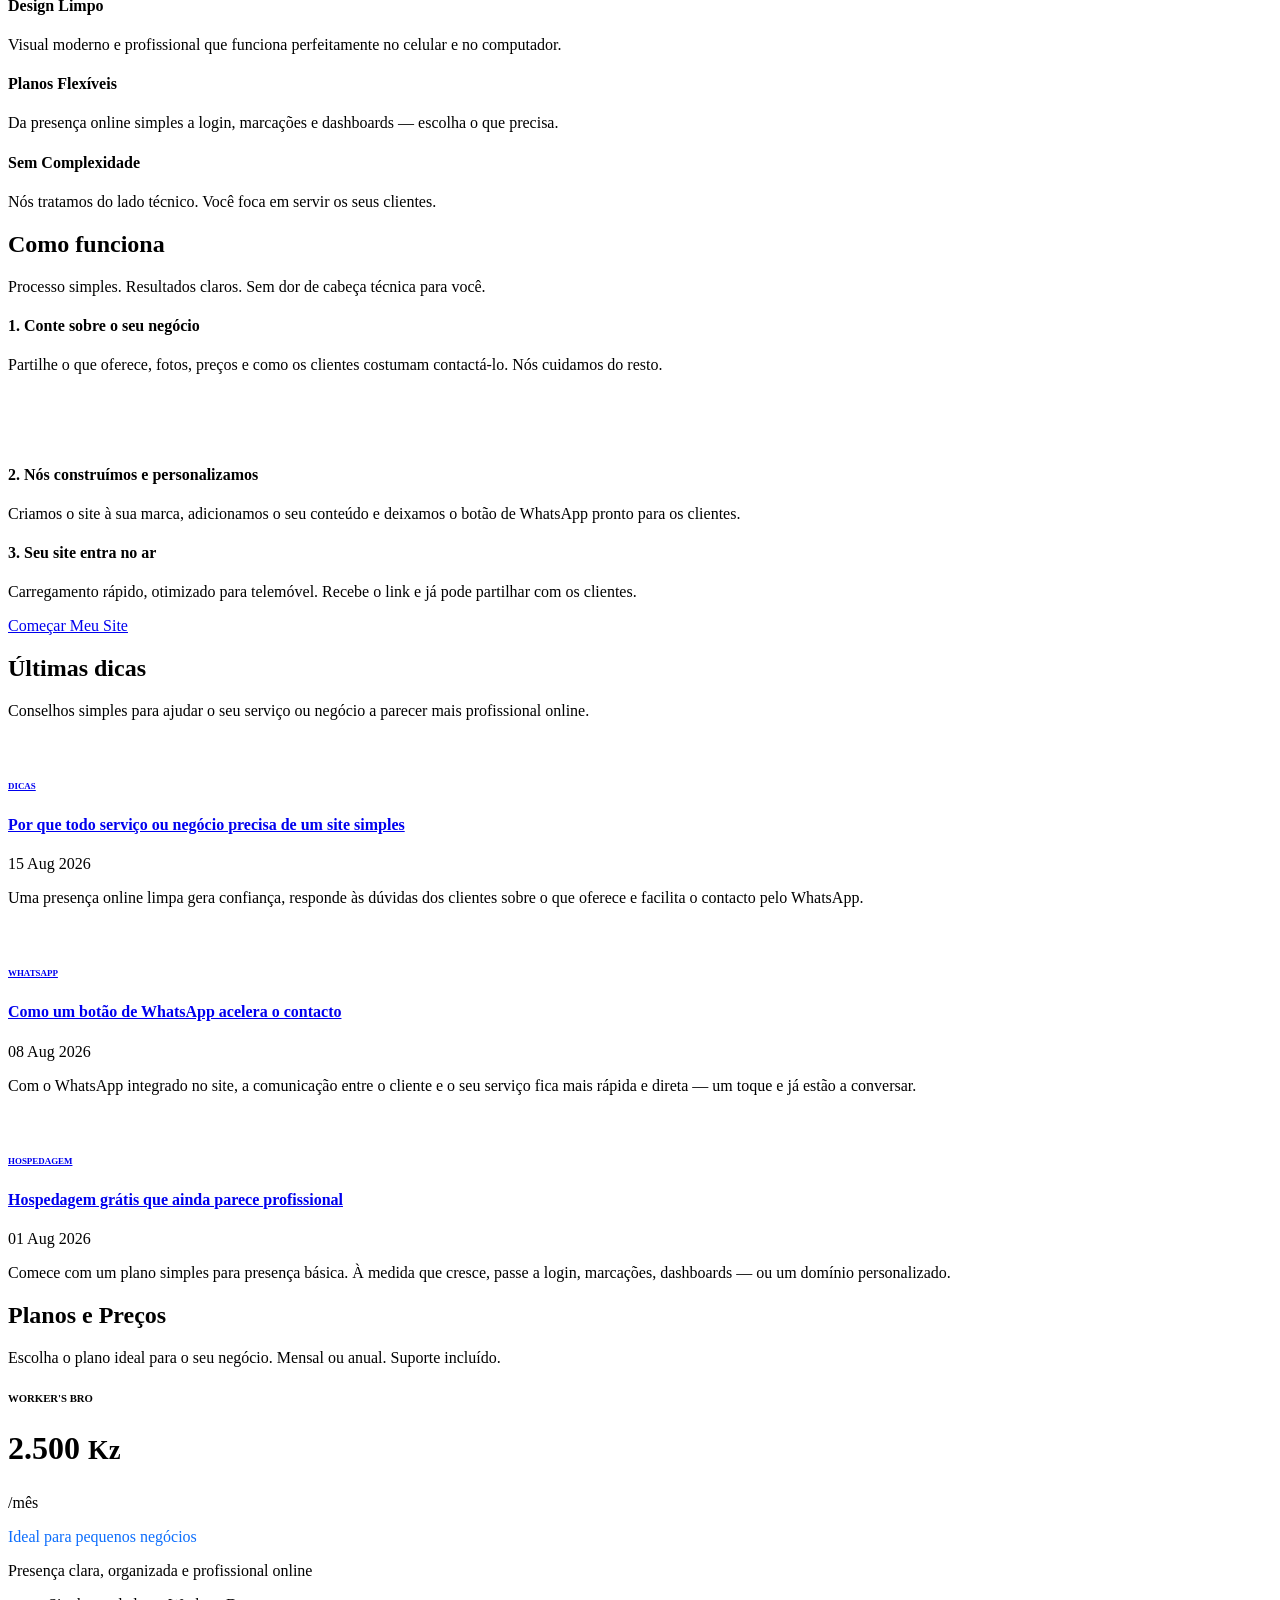
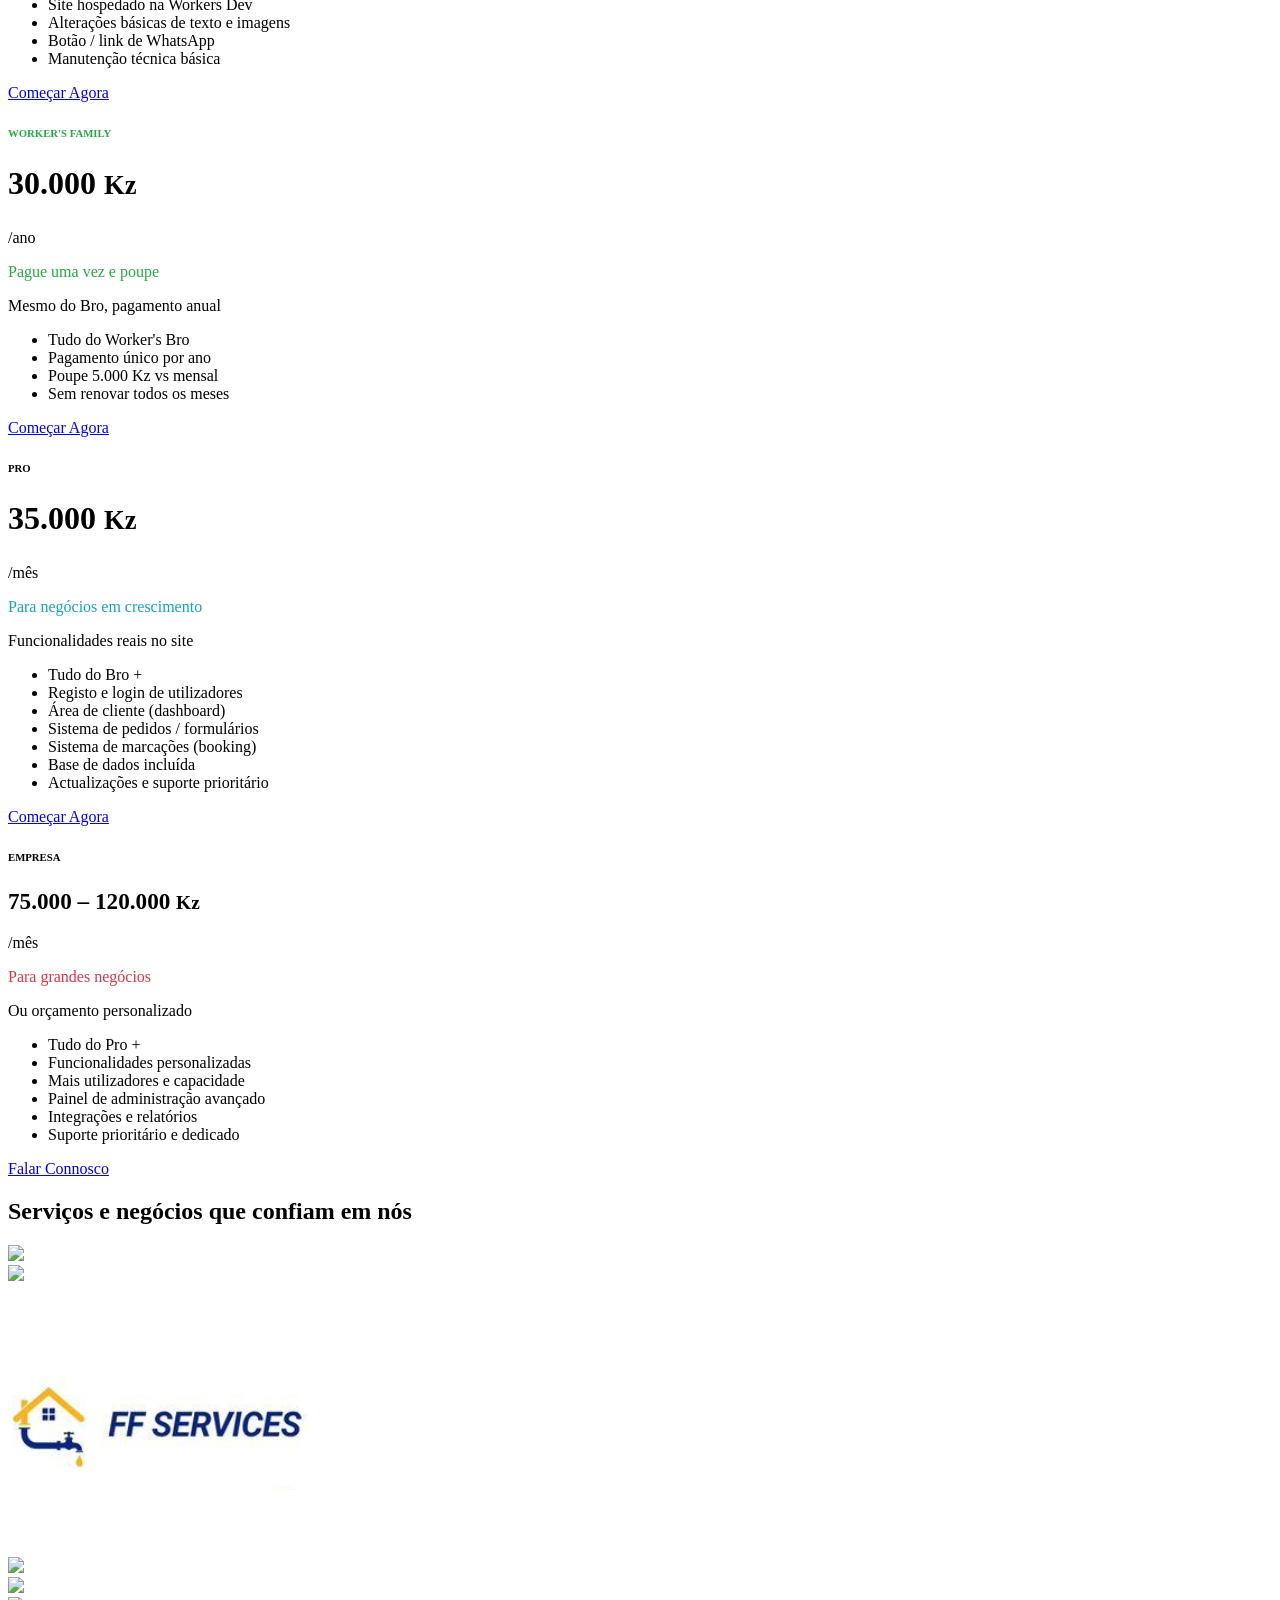
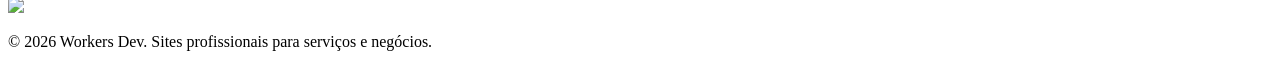
==== commit f02a51c5: "Update pricing family savings in index.html" ====
--- a/index.html
+++ b/index.html
@@ -710,7 +710,7 @@
 				"pricing.family.tag": "Same as Bro, yearly payment",
 				"pricing.family.f1": "Everything in Worker's Bro",
 				"pricing.family.f2": "One payment per year",
-				"pricing.family.f3": "Save 10,000 Kz vs monthly",
+				"pricing.family.f3": "Save 5,000 Kz vs monthly",
 				"pricing.family.f4": "No need to renew every month",
 				"pricing.pro.name": "PRO",
 				"pricing.pro.for": "For growing businesses",
@@ -823,7 +823,7 @@
 				"pricing.family.tag": "Mesmo do Bro, pagamento anual",
 				"pricing.family.f1": "Tudo do Worker's Bro",
 				"pricing.family.f2": "Pagamento único por ano",
-				"pricing.family.f3": "Poupe 10.000 Kz vs mensal",
+				"pricing.family.f3": "Poupe 5.000 Kz vs mensal",
 				"pricing.family.f4": "Sem renovar todos os meses",
 				"pricing.pro.name": "PRO",
 				"pricing.pro.for": "Para negócios em crescimento",
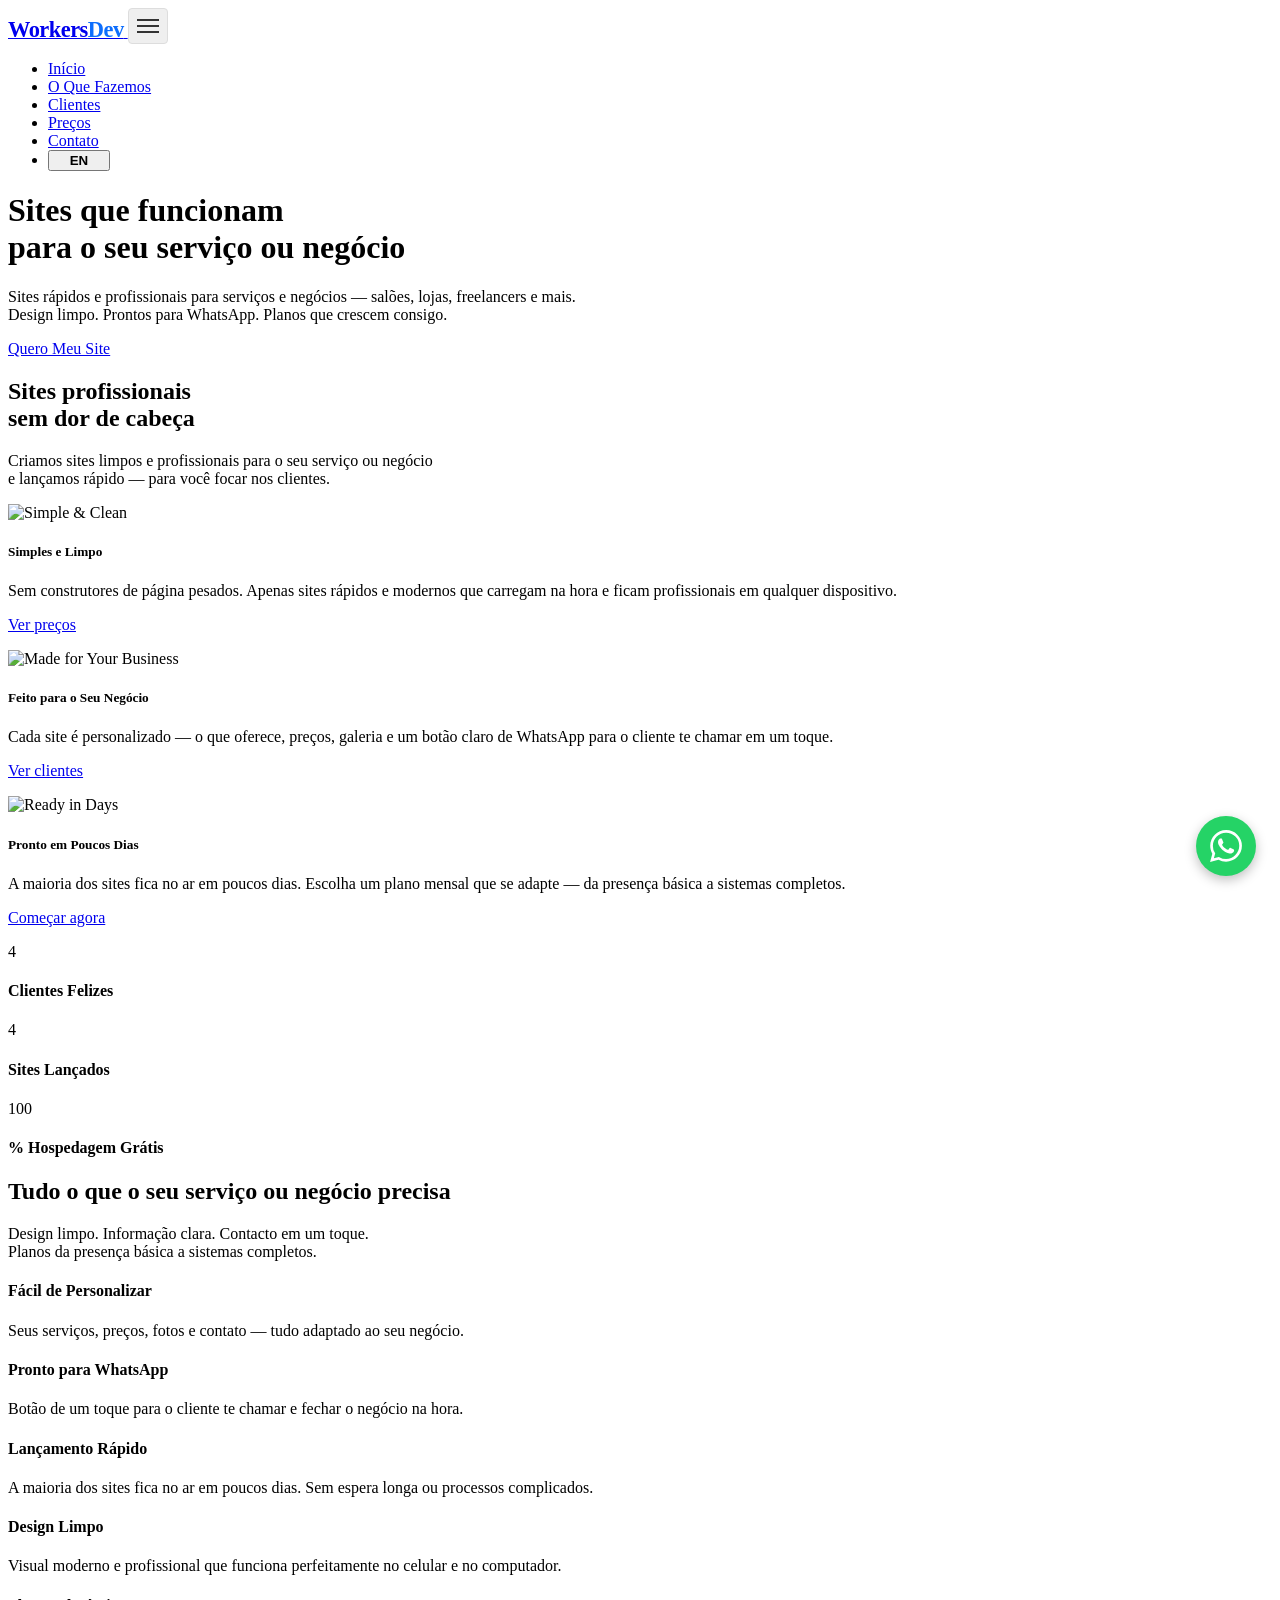
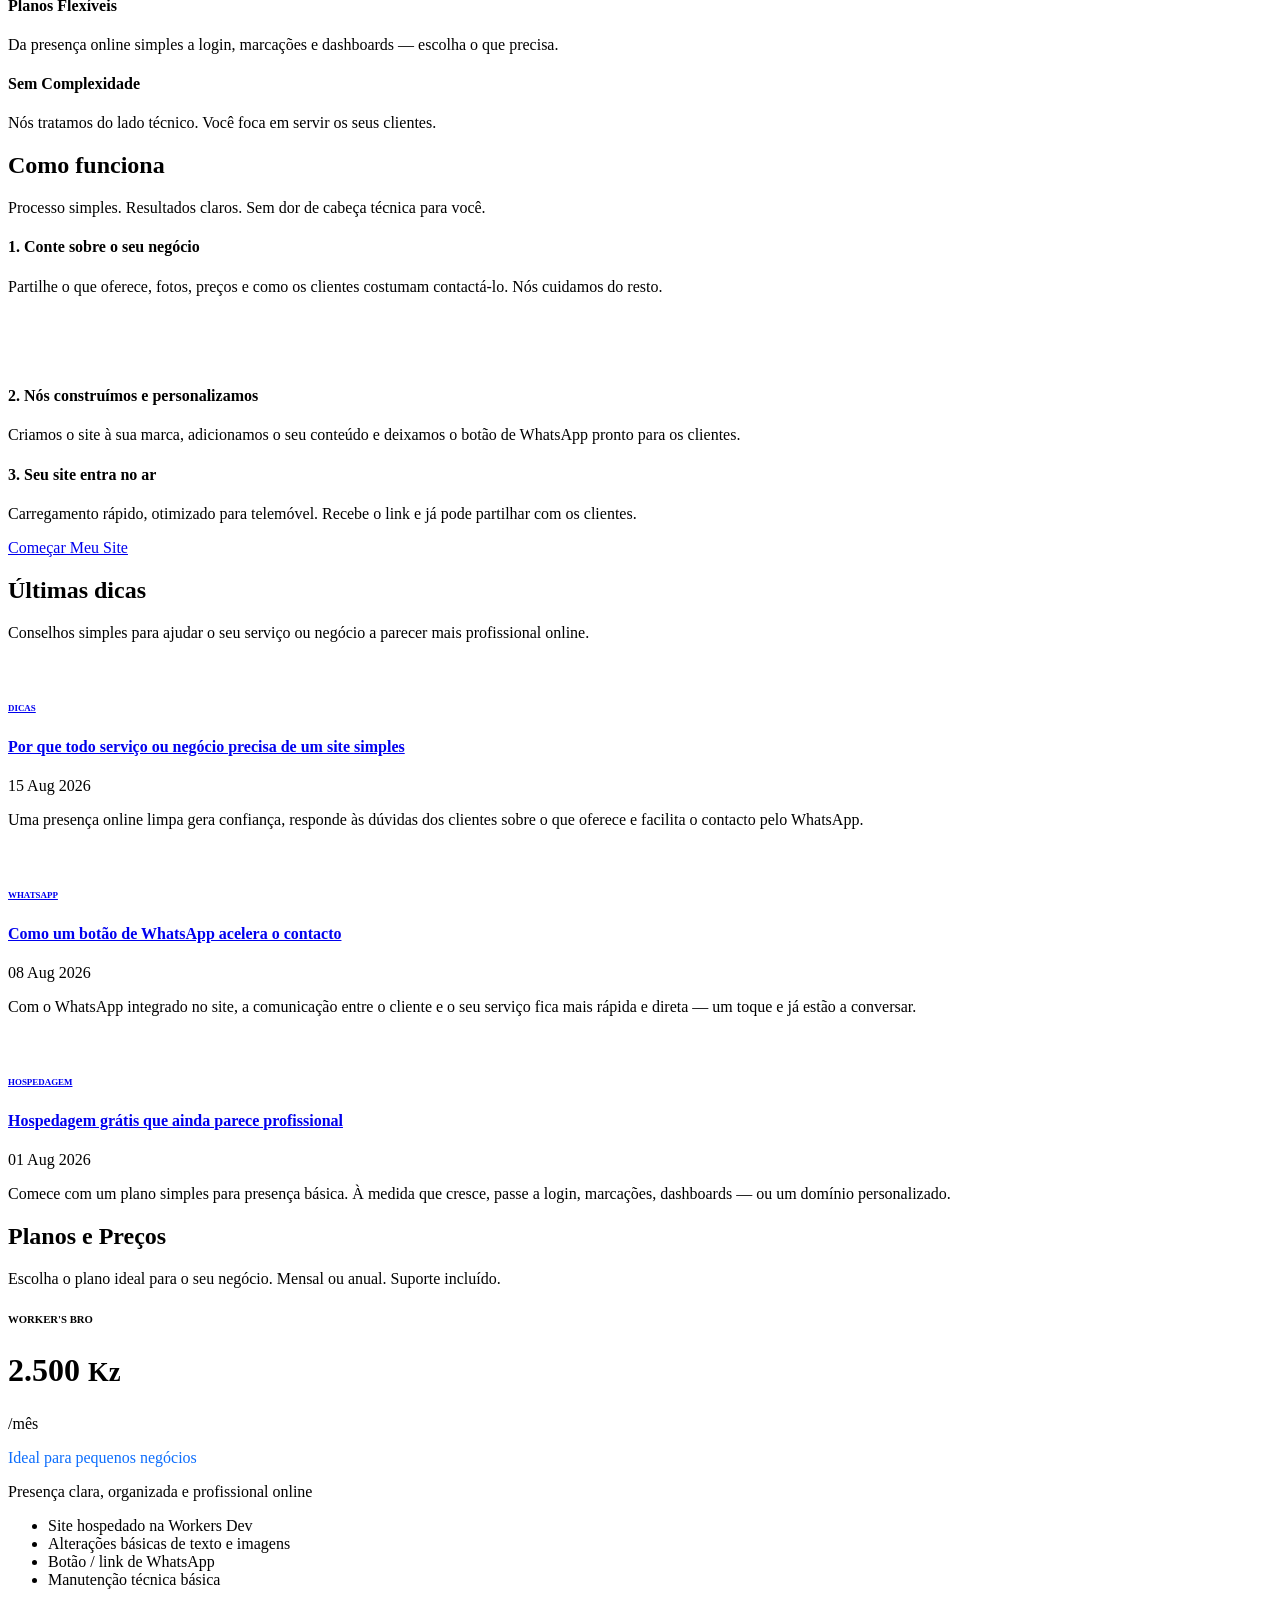
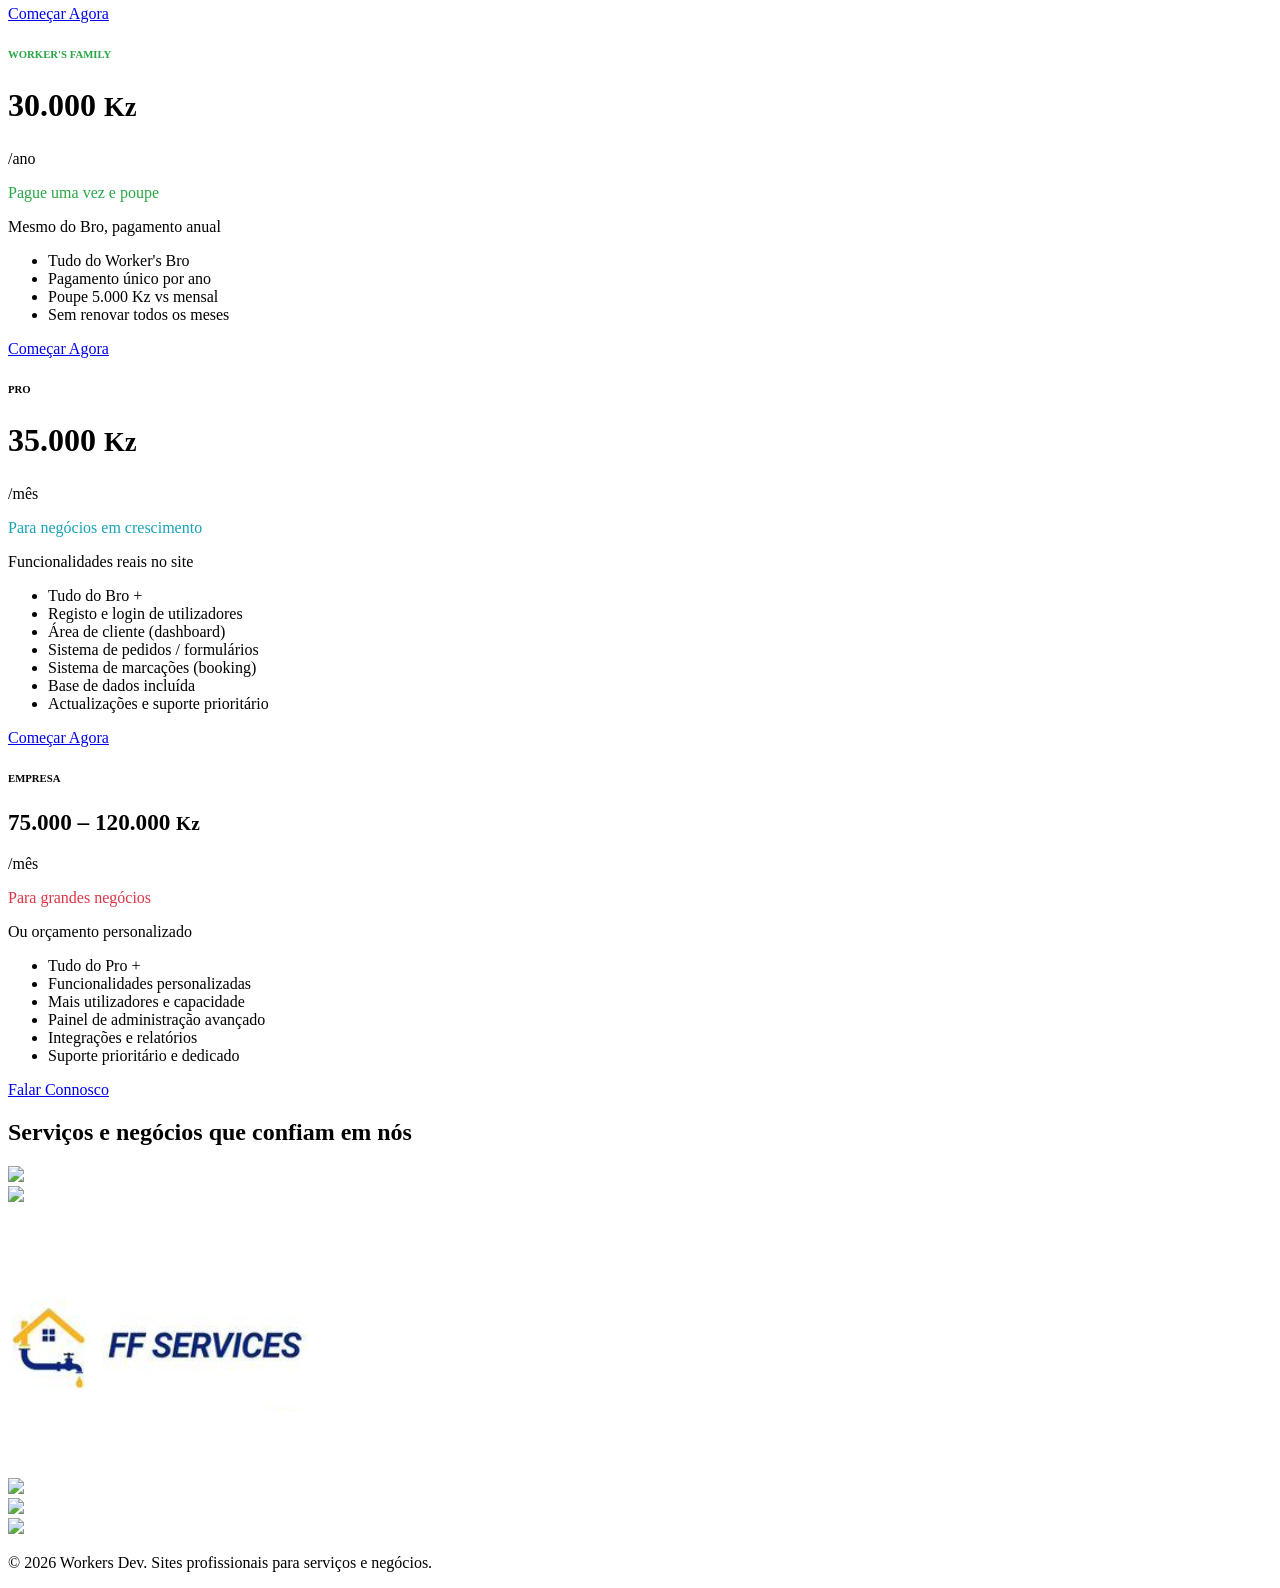
==== commit 55f10047: "Update counter values and remove delivery counter" ====
--- a/index.html
+++ b/index.html
@@ -122,23 +122,19 @@
                 <!-- Counter Item -->
                 <div class="col-md-3 col-sm-6 counter-item">
                     <i class="lnr lnr-users"></i>
-                    <span class="number" data-from="0" data-to="48" data-refresh-interval="100">3</span>
+                    <span class="number" data-from="0" data-to="48" data-refresh-interval="100">4</span>
                     <h4 data-i18n="counter.clients">Happy Clients</h4>
                 </div>
                 <!-- End of Counter Item -->
                 <!-- Counter Item -->
                 <div class="col-md-3 col-sm-6 counter-item">
                     <i class="lnr lnr-briefcase"></i>
-                    <span class="number" data-from="0" data-to="52" data-refresh-interval="100">3</span>
+                    <span class="number" data-from="0" data-to="52" data-refresh-interval="100">4</span>
                     <h4 data-i18n="counter.sites">Sites Launched</h4>
                 </div>
                 <!-- End of Counter Item -->
                 <!-- Counter Item -->
-                <div class="col-md-3 col-sm-6 counter-item">
-                    <i class="lnr lnr-clock"></i>
-                    <span class="number" data-from="0" data-to="3" data-refresh-interval="100">3</span>
-                    <h4 data-i18n="counter.days">Days Avg. Delivery</h4>
-                </div>
+               
                 <!-- End of Counter Item -->
                 <!-- Counter Item -->
                 <div class="col-md-3 col-sm-6 counter-item">
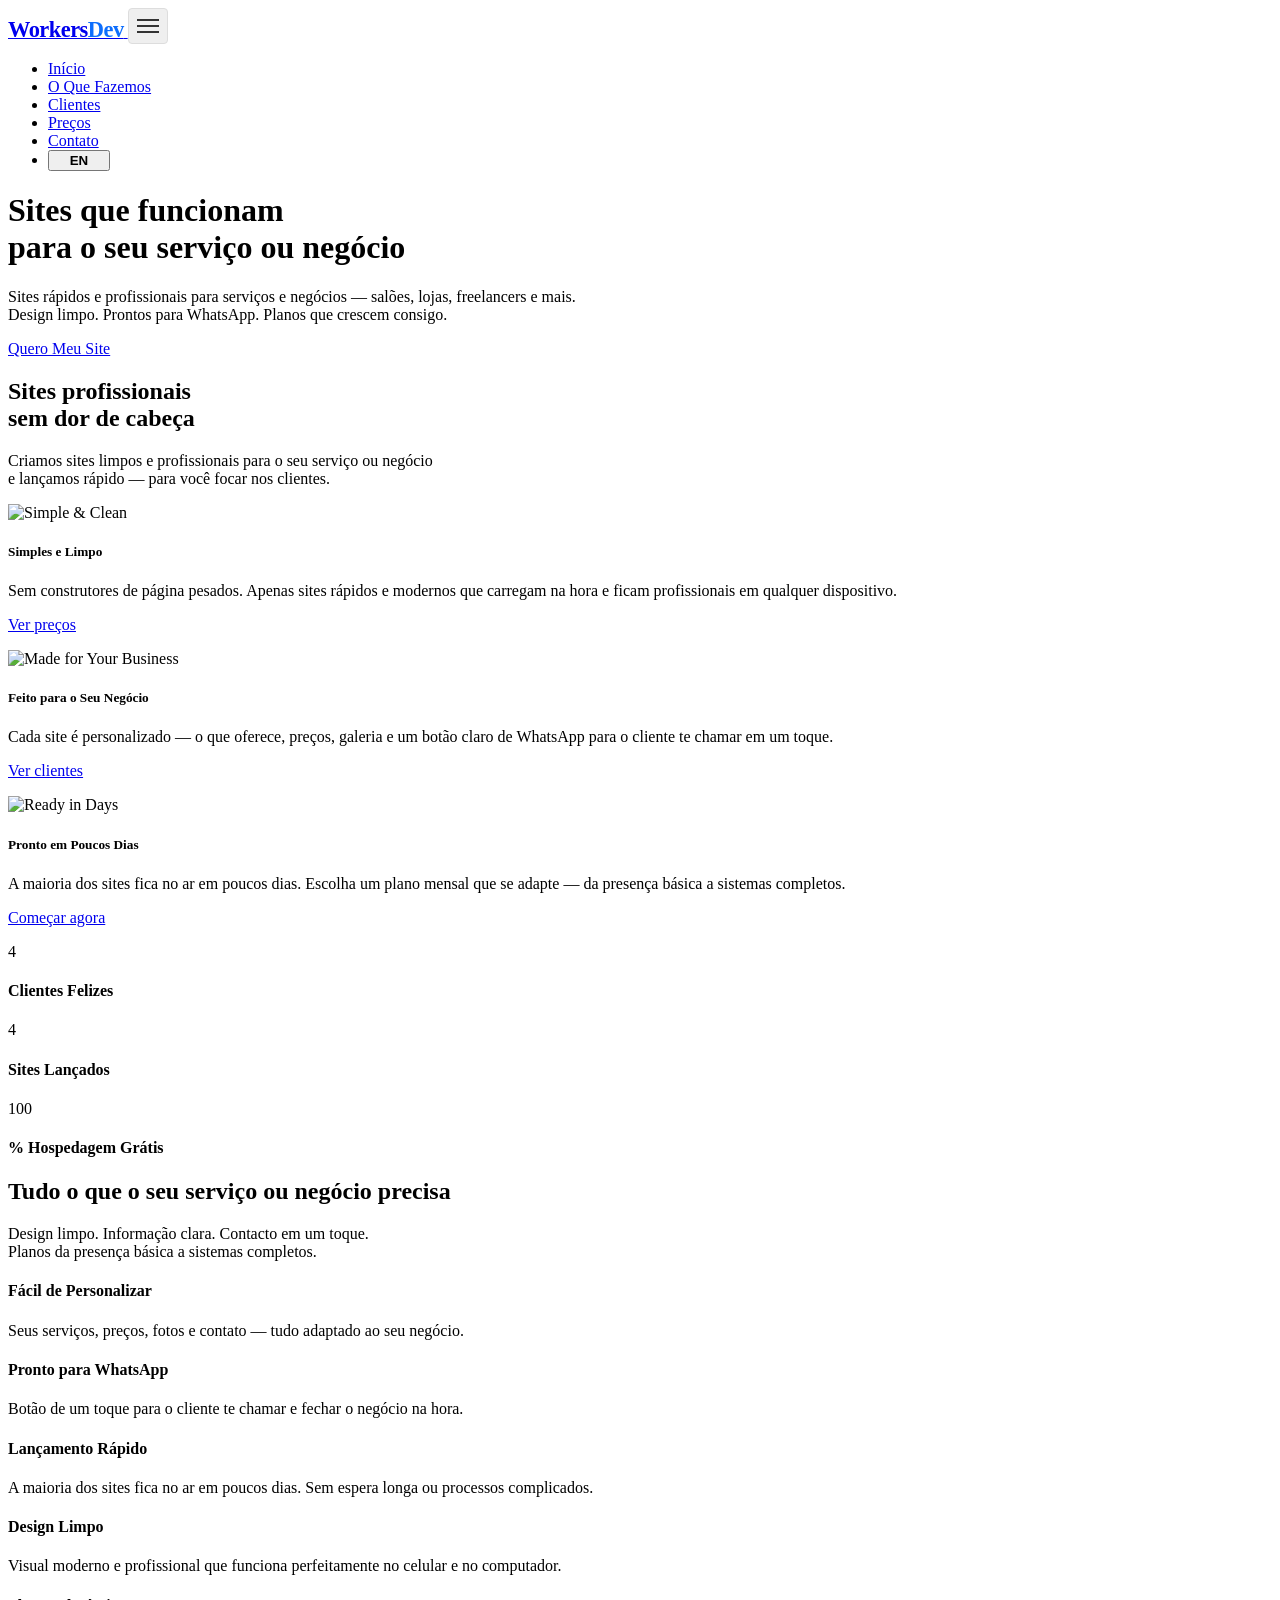
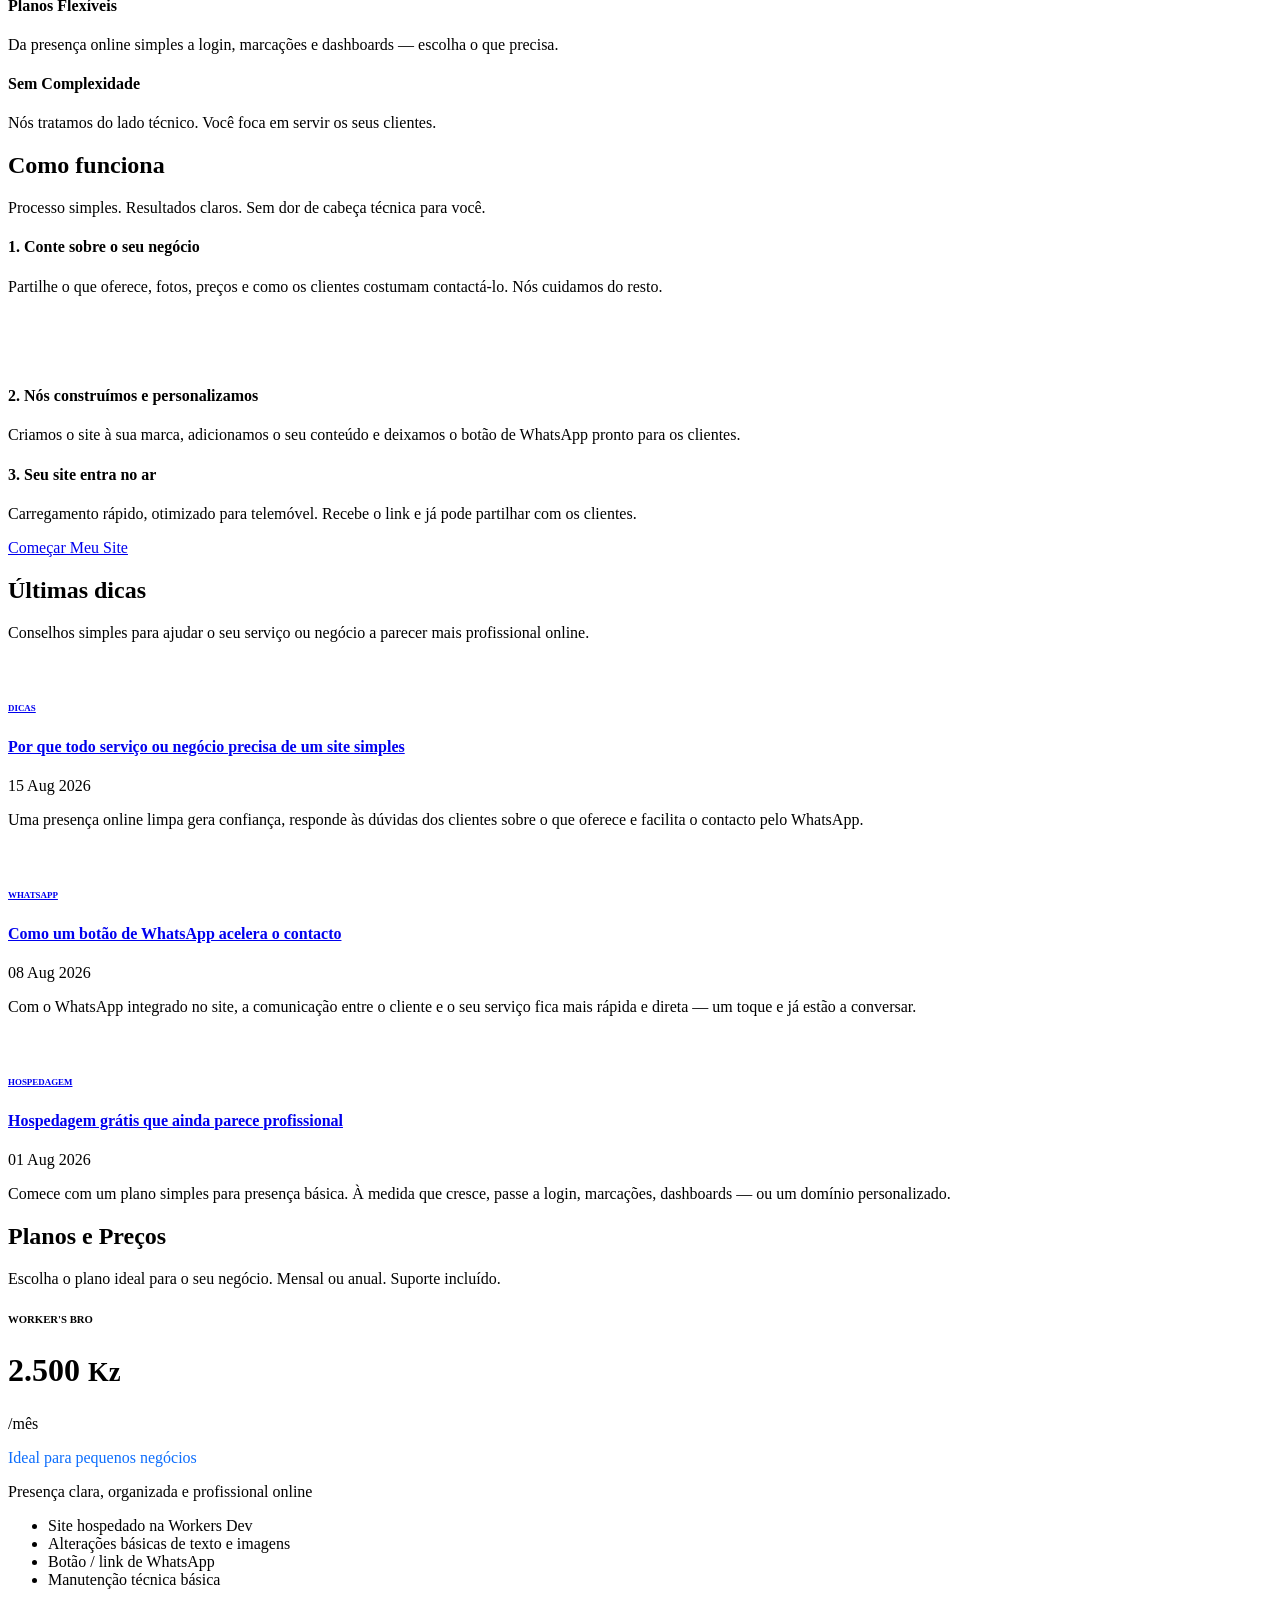
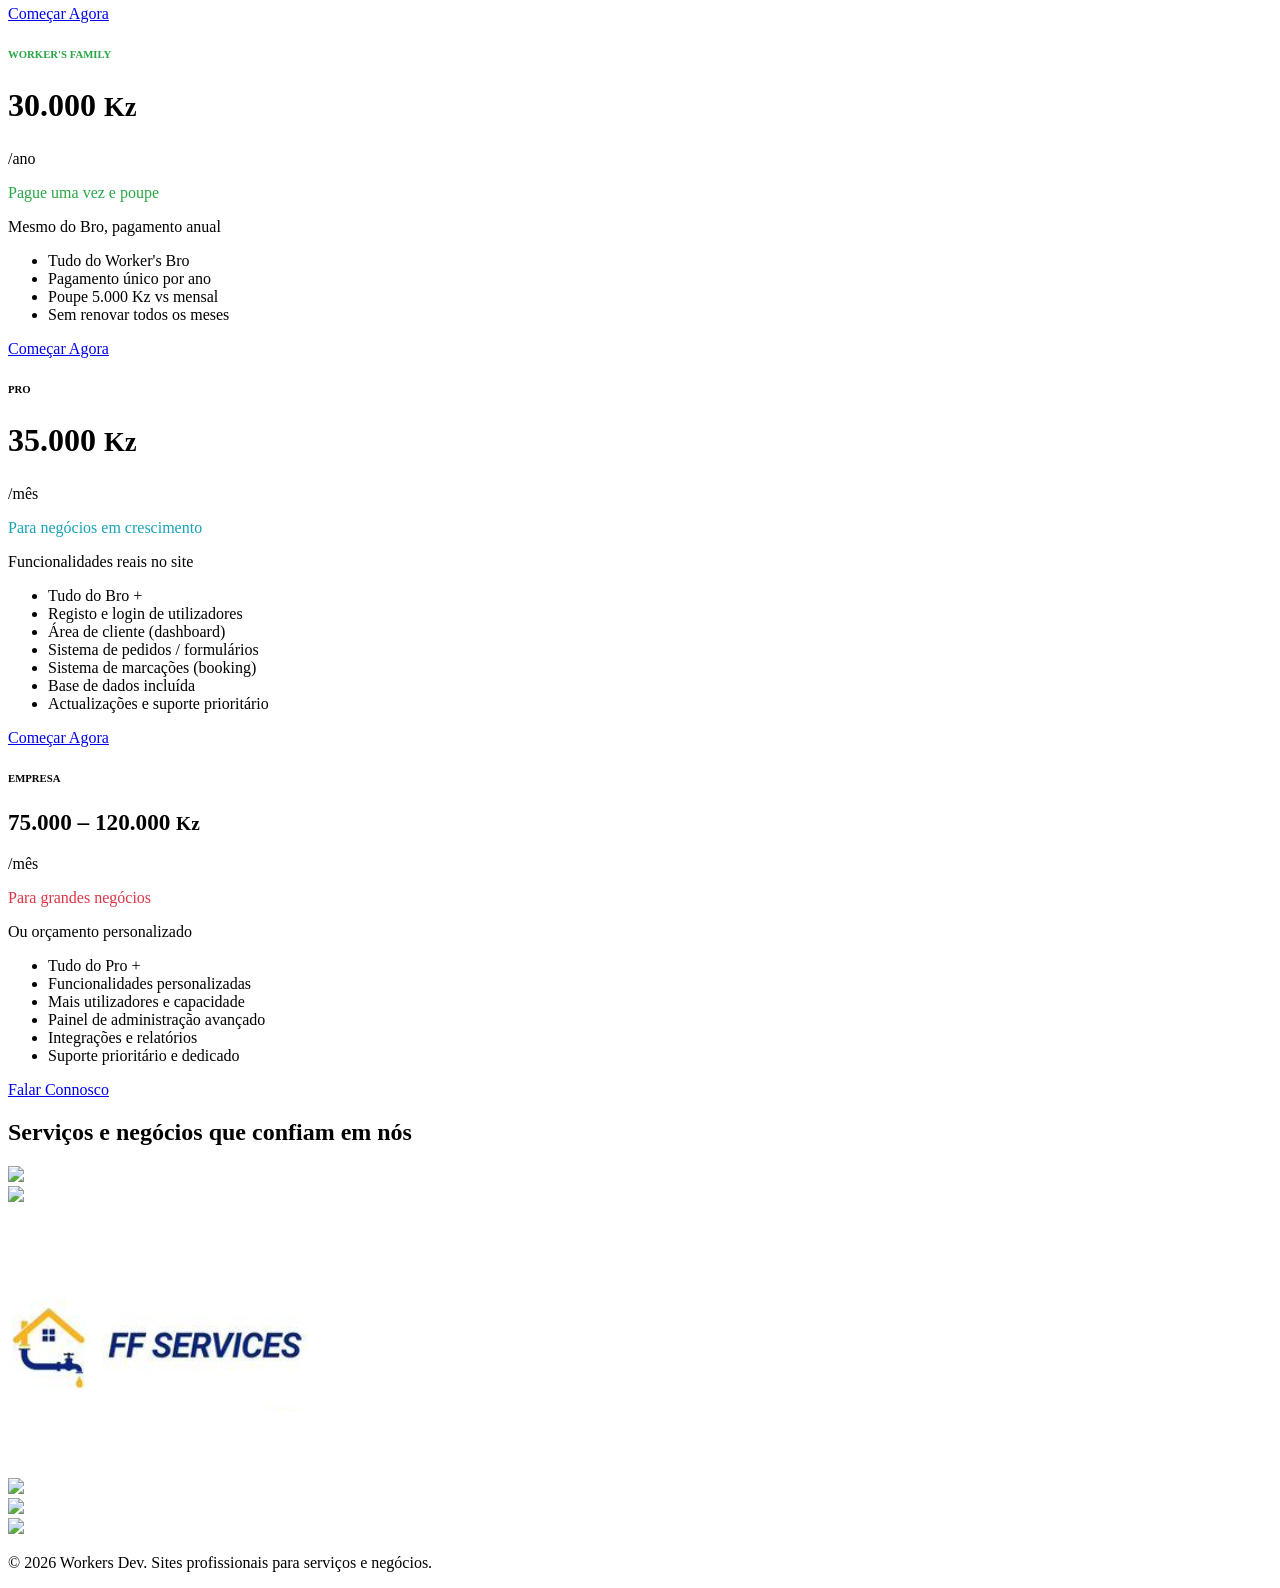
==== commit a880d1ac: "Remove Floating WhatsApp Button Removed Floating WhatsApp Button from the HTML." ====
--- a/index.html
+++ b/index.html
@@ -907,11 +907,6 @@
 	</script>
 
 	<!-- Floating WhatsApp Button -->
-	<a href="https://wa.me/244943278361" target="_blank" rel="noopener" aria-label="WhatsApp"
-	   style="position:fixed;bottom:24px;right:24px;width:60px;height:60px;background:#25D366;border-radius:50%;display:flex;align-items:center;justify-content:center;box-shadow:0 4px 12px rgba(0,0,0,0.25);z-index:9999;transition:transform 0.2s;">
-		<svg xmlns="http://www.w3.org/2000/svg" width="32" height="32" viewBox="0 0 24 24" fill="#fff">
-			<path d="M17.472 14.382c-.297-.149-1.758-.867-2.03-.967-.273-.099-.471-.148-.67.15-.197.297-.767.966-.94 1.164-.173.199-.347.223-.644.075-.297-.15-1.255-.463-2.39-1.475-.883-.788-1.48-1.761-1.653-2.059-.173-.297-.018-.458.13-.606.134-.133.298-.347.446-.52.149-.174.198-.298.298-.497.099-.198.05-.371-.025-.52-.075-.149-.669-1.612-.916-2.207-.242-.579-.487-.5-.669-.51-.173-.008-.371-.01-.57-.01-.198 0-.52.074-.792.372-.272.297-1.04 1.016-1.04 2.479 0 1.462 1.065 2.875 1.213 3.074.149.198 2.096 3.2 5.077 4.487.709.306 1.262.489 1.694.625.712.227 1.36.195 1.871.118.571-.085 1.758-.719 2.006-1.413.248-.694.248-1.289.173-1.413-.074-.124-.272-.198-.57-.347m-5.421 7.403h-.004a9.87 9.87 0 01-5.031-1.378l-.361-.214-3.741.982.998-3.648-.235-.374a9.86 9.86 0 01-1.51-5.26c.001-5.45 4.436-9.884 9.888-9.884 2.64 0 5.122 1.03 6.988 2.898a9.825 9.825 0 012.893 6.994c-.003 5.45-4.435 9.884-9.885 9.884m8.413-18.297A11.815 11.815 0 0012.05 0C5.495 0 .16 5.335.157 11.892c0 2.096.547 4.142 1.588 5.945L.057 24l6.305-1.654a11.882 11.882 0 005.683 1.448h.005c6.554 0 11.89-5.335 11.893-11.893a11.821 11.821 0 00-3.48-8.413z"/>
-		</svg>
-	</a>
+	
 </body>
 </html>
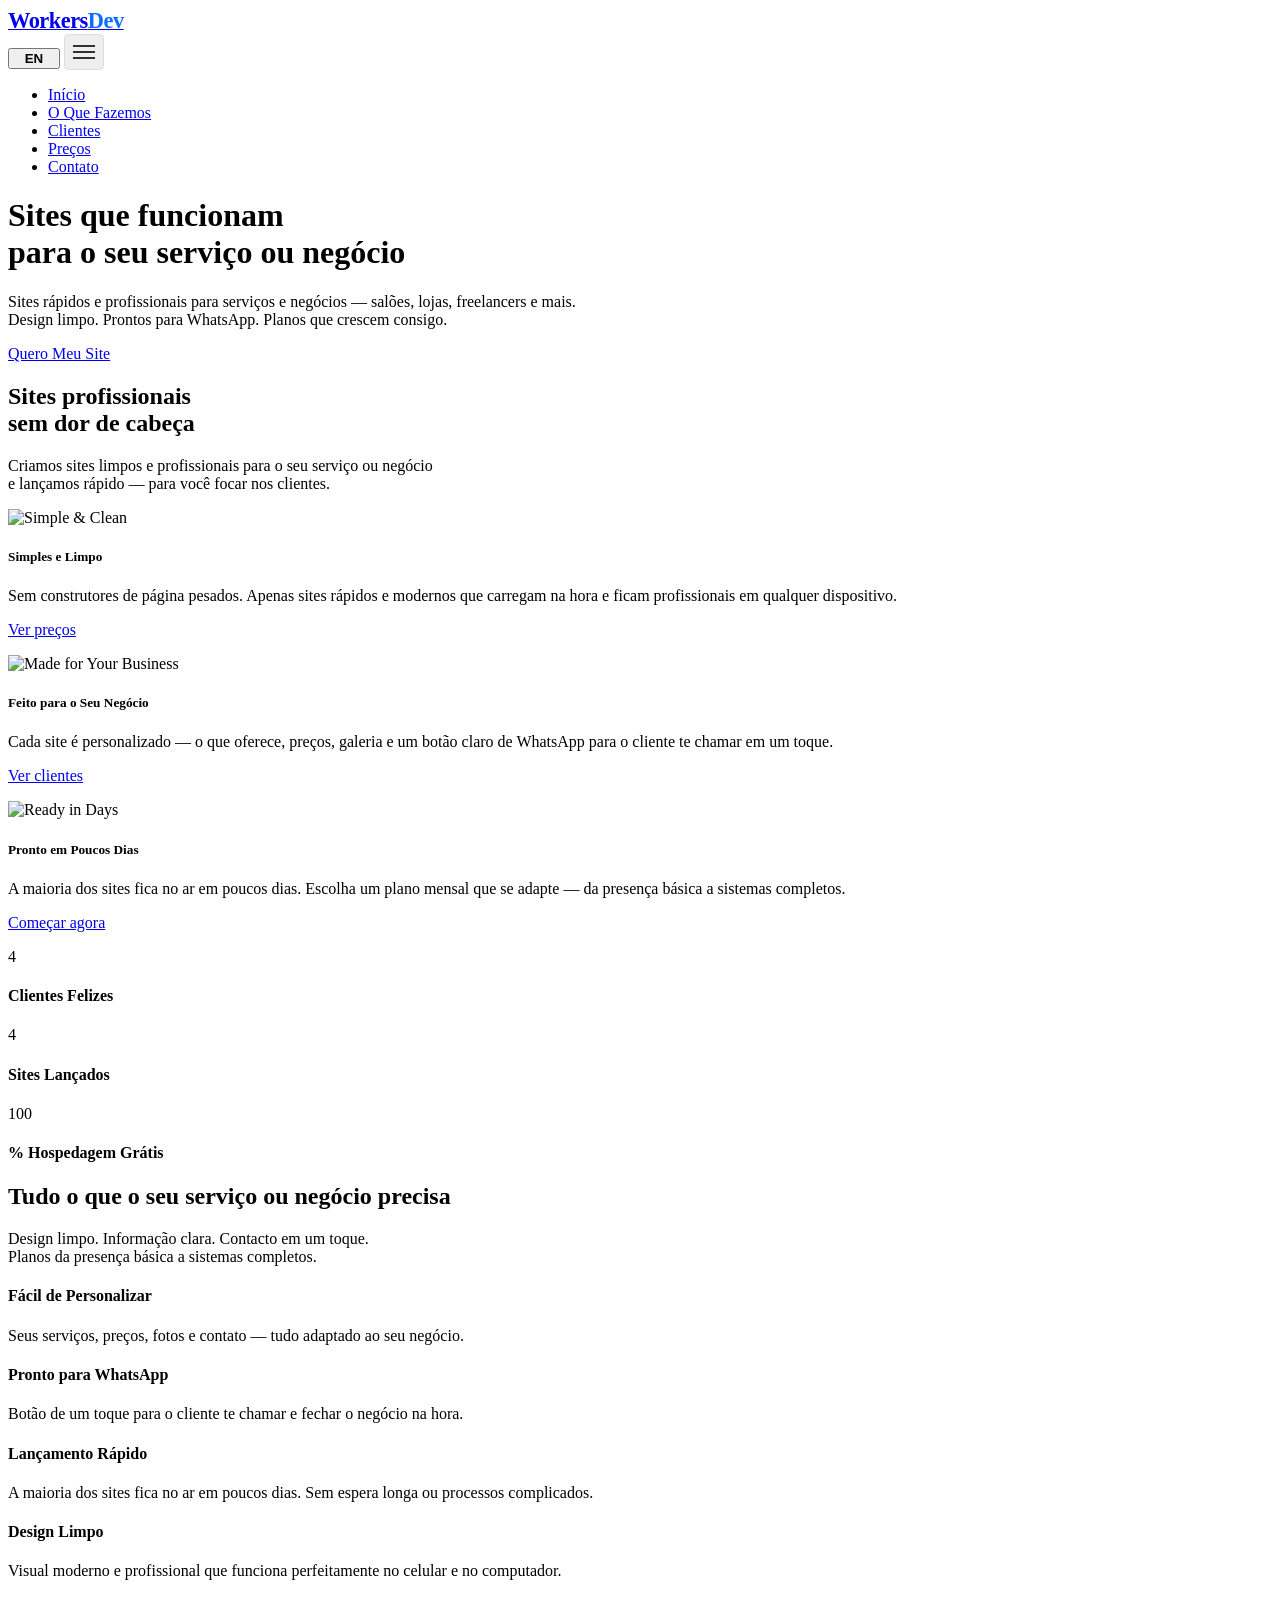
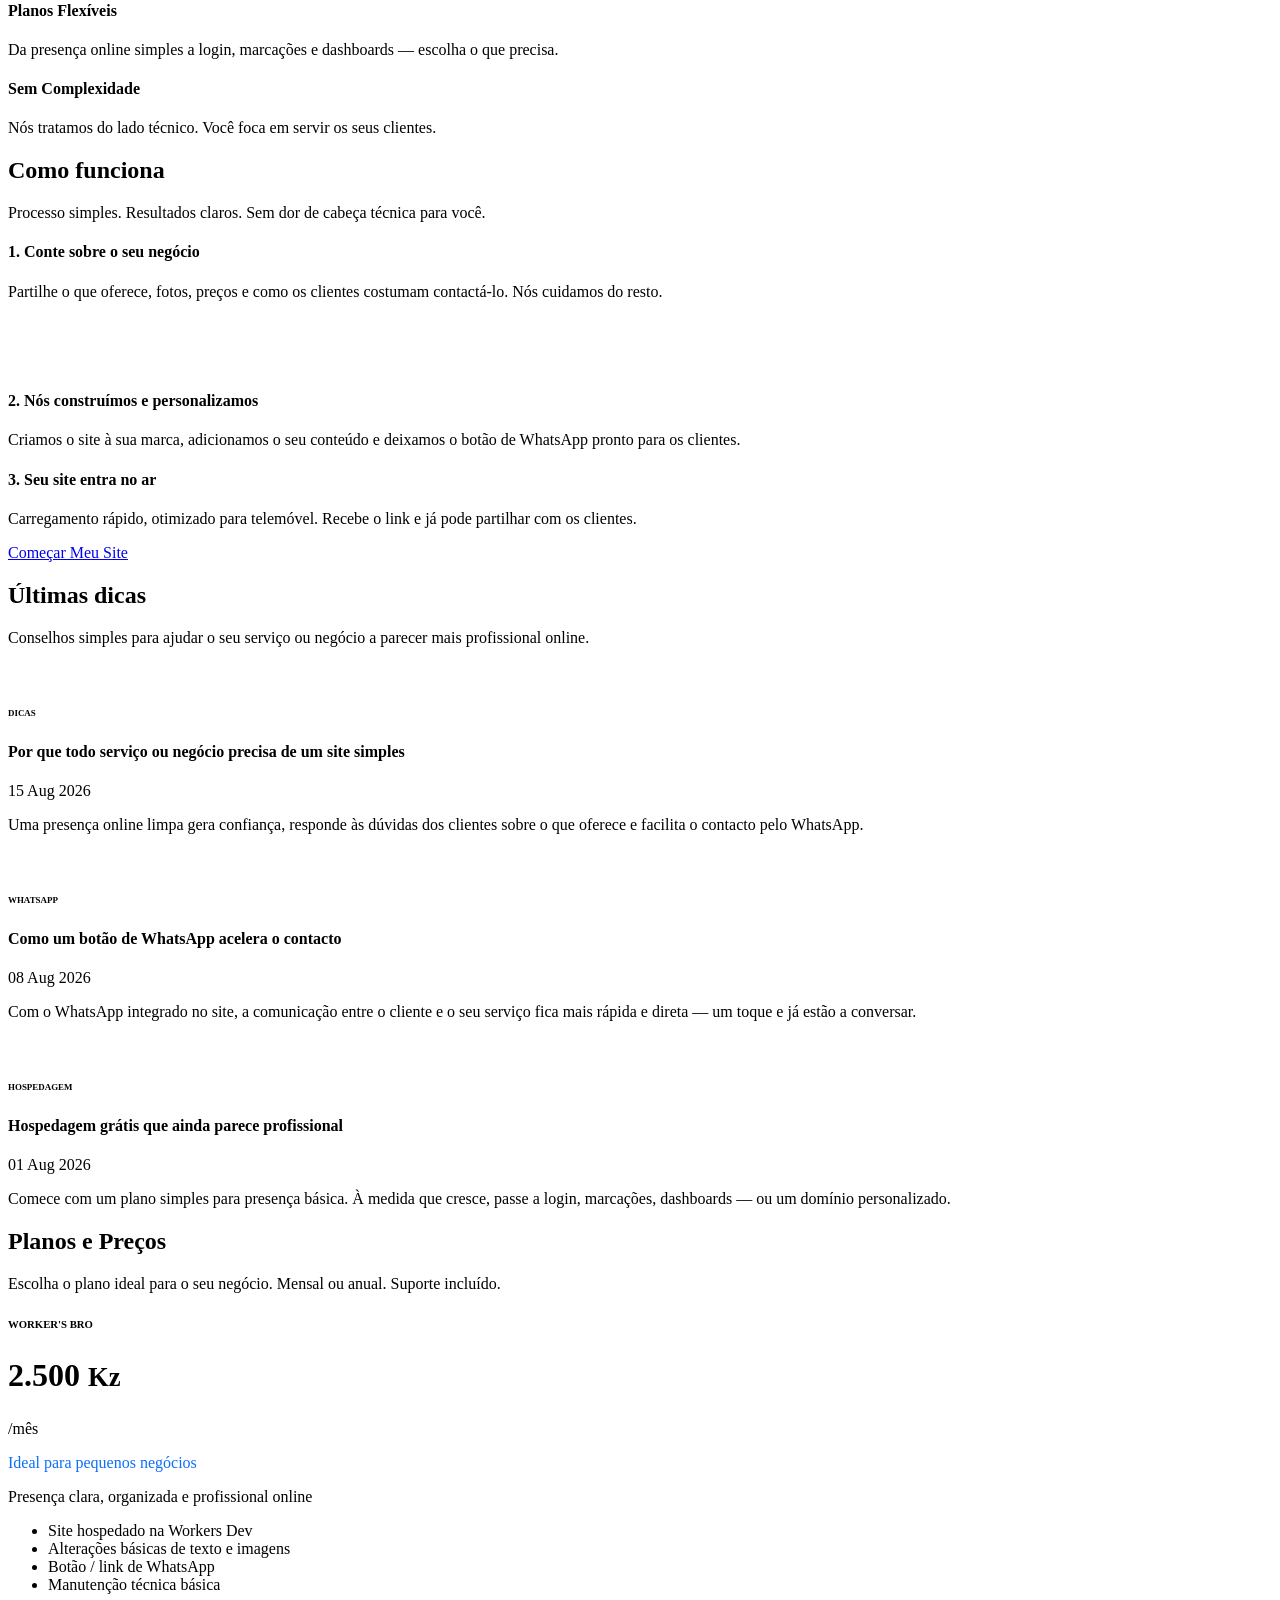
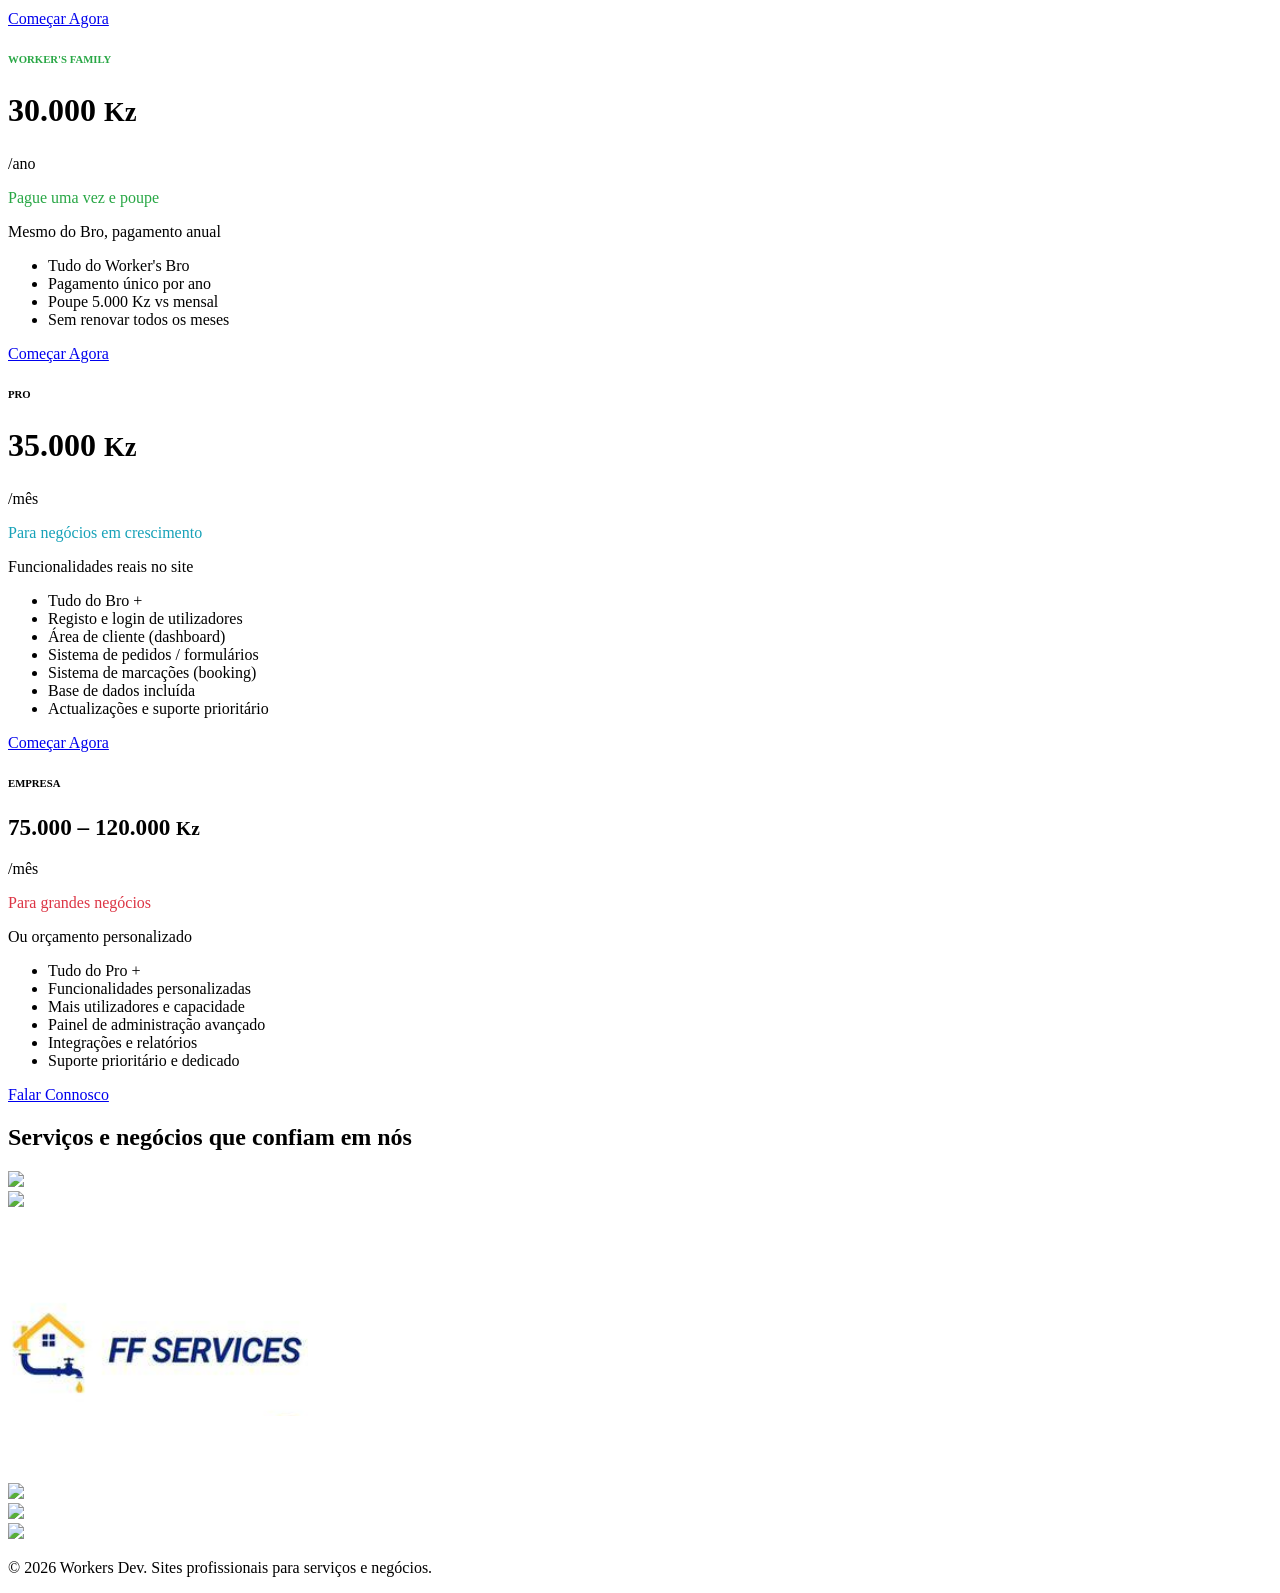
==== commit 714e194c: "Revise navbar for language support and links Updated navigation links and added language toggle butt" ====
--- a/index.html
+++ b/index.html
@@ -38,37 +38,36 @@
         <a class="navbar-brand d-flex align-items-center" href="index.html">
             <strong style="font-size: 1.4rem; letter-spacing: -0.5px;">Workers<span style="color:#0d6efd;">Dev</span></strong>
         </a>
-        <button class="navbar-toggler" type="button" data-toggle="collapse" data-target="#navbar-nav-header" aria-controls="navbar-nav-header" aria-expanded="false" aria-label="Toggle navigation" style="border:1px solid #ddd;padding:6px 8px;border-radius:4px;">
-            <span style="display:block;width:22px;height:2px;background:#333;margin:4px 0;"></span>
-            <span style="display:block;width:22px;height:2px;background:#333;margin:4px 0;"></span>
-            <span style="display:block;width:22px;height:2px;background:#333;margin:4px 0;"></span>
-        </button>
-        <div class="collapse navbar-collapse" id="navbar-nav-header">
+        <div class="d-flex align-items-center ml-auto order-lg-2">
+            <button id="lang-toggle" type="button" class="btn btn-sm btn-outline-primary px-3 mr-2" style="font-weight: 600; min-width: 52px;" aria-label="Change language">
+                EN
+            </button>
+            <button class="navbar-toggler" type="button" data-toggle="collapse" data-target="#navbar-nav-header" aria-controls="navbar-nav-header" aria-expanded="false" aria-label="Toggle navigation" style="border:1px solid #ddd;padding:6px 8px;border-radius:4px;">
+                <span style="display:block;width:22px;height:2px;background:#333;margin:4px 0;"></span>
+                <span style="display:block;width:22px;height:2px;background:#333;margin:4px 0;"></span>
+                <span style="display:block;width:22px;height:2px;background:#333;margin:4px 0;"></span>
+            </button>
+        </div>
+        <div class="collapse navbar-collapse order-lg-1" id="navbar-nav-header">
             <ul class="navbar-nav ml-auto">
                 <li class="nav-item">
-                    <a class="nav-link" href="#home" data-i18n="nav.home">Home</a>
+                    <a class="nav-link" href="#home" data-i18n="nav.home">Início</a>
                 </li>
                 <li class="nav-item">
-                    <a class="nav-link" href="#who-we-are" data-i18n="nav.what">What We Do</a>
+                    <a class="nav-link" href="#who-we-are" data-i18n="nav.what">O Que Fazemos</a>
                 </li>
                 <li class="nav-item">
                     <a class="nav-link" href="#gtco-client" data-i18n="nav.work">Clientes</a>
                 </li>
                 <li class="nav-item">
-                    <a class="nav-link" href="#pricing" data-i18n="nav.pricing">Pricing</a>
+                    <a class="nav-link" href="#pricing" data-i18n="nav.pricing">Preços</a>
                 </li>
                 <li class="nav-item">
-                    <a class="nav-link" href="contact.html" data-i18n="nav.contact">Contact</a>
-                </li>
-                <li class="nav-item ml-2 d-flex align-items-center">
-                    <button id="lang-toggle" class="btn btn-sm btn-outline-primary px-3" style="font-weight: 600; min-width: 62px;">
-                        EN
-                    </button>
+                    <a class="nav-link" href="contact.html" data-i18n="nav.contact">Contato</a>
                 </li>
             </ul>
         </div>
     </div>
-    
 </nav>		<div id="home" class="jumbotron d-flex align-items-center" style="background-image: url(img/hero-2.jpg)">
   <div class="container text-center">
     <h1 class="display-2 mb-4" data-i18n="hero.title">Sites que funcionam<br>para o seu serviço ou negócio</h1>
@@ -324,28 +323,20 @@
                         <div class="col-md-4 blog-item-wrapper">
                             <div class="blog-item">
                                 <div class="blog-img">
-                                    <a href="single.html"><img src="img/blog-1.jpg" alt=""></a>
+                                    <img src="img/blog-1.jpg" alt="">
                                 </div>
                                 <div class="blog-text">
                                     <div class="blog-tag">
-                                        <a href="#"><h6><small data-i18n="blog1.tag">TIPS</small></h6></a>
+                                        <h6><small data-i18n="blog1.tag">TIPS</small></h6>
                                     </div>
                                     <div class="blog-title">
-                                        <a href="single.html"><h4 data-i18n="blog1.title">Por que todo negócio de serviços precisa de um site simples</h4></a>
+                                        <h4 data-i18n="blog1.title">Por que todo serviço ou negócio precisa de um site simples</h4>
                                     </div>
                                     <div class="blog-meta">
                                         <p class="blog-date">15 Aug 2026</p>
                                     </div>
                                     <div class="blog-desc">
                                         <p data-i18n="blog1.desc">Uma presença online limpa gera confiança, responde às dúvidas dos clientes sobre o seu serviço e facilita o contacto pelo WhatsApp.</p>
-                                    </div>
-                                    <div class="blog-share-wrapper">
-                                        <a class="blog-share" href="google.com">
-                                            <i class="fab fa-facebook-square"></i>
-                                        </a>
-                                        <a class="blog-share" href="google.com">
-                                            <i class="fab fa-twitter-square"></i>
-                                        </a>
                                     </div>
                                 </div>
                             </div>
@@ -355,28 +346,20 @@
                         <div class="col-md-4 blog-item-wrapper">
                             <div class="blog-item">
                                 <div class="blog-img">
-                                    <a href="#"><img src="img/blog-2.jpg" alt=""></a>
+                                    <img src="img/blog-2.jpg" alt="">
                                 </div>
                                 <div class="blog-text">
                                     <div class="blog-tag">
-                                        <a href="#"><h6><small data-i18n="blog2.tag">WHATSAPP</small></h6></a>
+                                        <h6><small data-i18n="blog2.tag">WHATSAPP</small></h6>
                                     </div>
                                     <div class="blog-title">
-                                        <a href="#"><h4 data-i18n="blog2.title">Como um botão de WhatsApp acelera o contacto</h4></a>
+                                        <h4 data-i18n="blog2.title">Como um botão de WhatsApp acelera o contacto</h4>
                                     </div>
                                     <div class="blog-meta">
                                         <p class="blog-date">08 Aug 2026</p>
                                     </div>
                                     <div class="blog-desc">
                                         <p data-i18n="blog2.desc">Com o WhatsApp integrado no site, a comunicação entre o cliente e o seu serviço fica mais rápida e direta — um toque e já estão a conversar.</p>
-                                    </div>
-                                    <div class="blog-share-wrapper">
-                                        <a class="blog-share" href="google.com">
-                                            <i class="fab fa-facebook-square"></i>
-                                        </a>
-                                        <a class="blog-share" href="google.com">
-                                            <i class="fab fa-twitter-square"></i>
-                                        </a>
                                     </div>
                                 </div>
                             </div>
@@ -386,28 +369,20 @@
                         <div class="col-md-4 blog-item-wrapper">
                             <div class="blog-item">
                                 <div class="blog-img">
-                                    <a href="#"><img src="img/blog-3.jpg" alt=""></a>
+                                    <img src="img/blog-3.jpg" alt="">
                                 </div>
                                 <div class="blog-text">
                                     <div class="blog-tag">
-                                        <a href="#"><h6><small data-i18n="blog3.tag">HOSTING</small></h6></a>
+                                        <h6><small data-i18n="blog3.tag">HOSTING</small></h6>
                                     </div>
                                     <div class="blog-title">
-                                        <a href="#"><h4 data-i18n="blog3.title">Hospedagem grátis que ainda parece profissional</h4></a>
+                                        <h4 data-i18n="blog3.title">Hospedagem grátis que ainda parece profissional</h4>
                                     </div>
                                     <div class="blog-meta">
                                         <p class="blog-date">01 Aug 2026</p>
                                     </div>
                                     <div class="blog-desc">
                                         <p data-i18n="blog3.desc">Pode começar com domínio e hospedagem grátis. Se quiser um domínio personalizado (ex: seunegocio.com), aí sim há um custo extra.</p>
-                                    </div>
-                                    <div class="blog-share-wrapper">
-                                        <a class="blog-share" href="google.com">
-                                            <i class="fab fa-facebook-square"></i>
-                                        </a>
-                                        <a class="blog-share" href="google.com">
-                                            <i class="fab fa-twitter-square"></i>
-                                        </a>
                                     </div>
                                 </div>
                             </div>
@@ -906,7 +881,5 @@
 	})();
 	</script>
 
-	<!-- Floating WhatsApp Button -->
-	
 </body>
 </html>
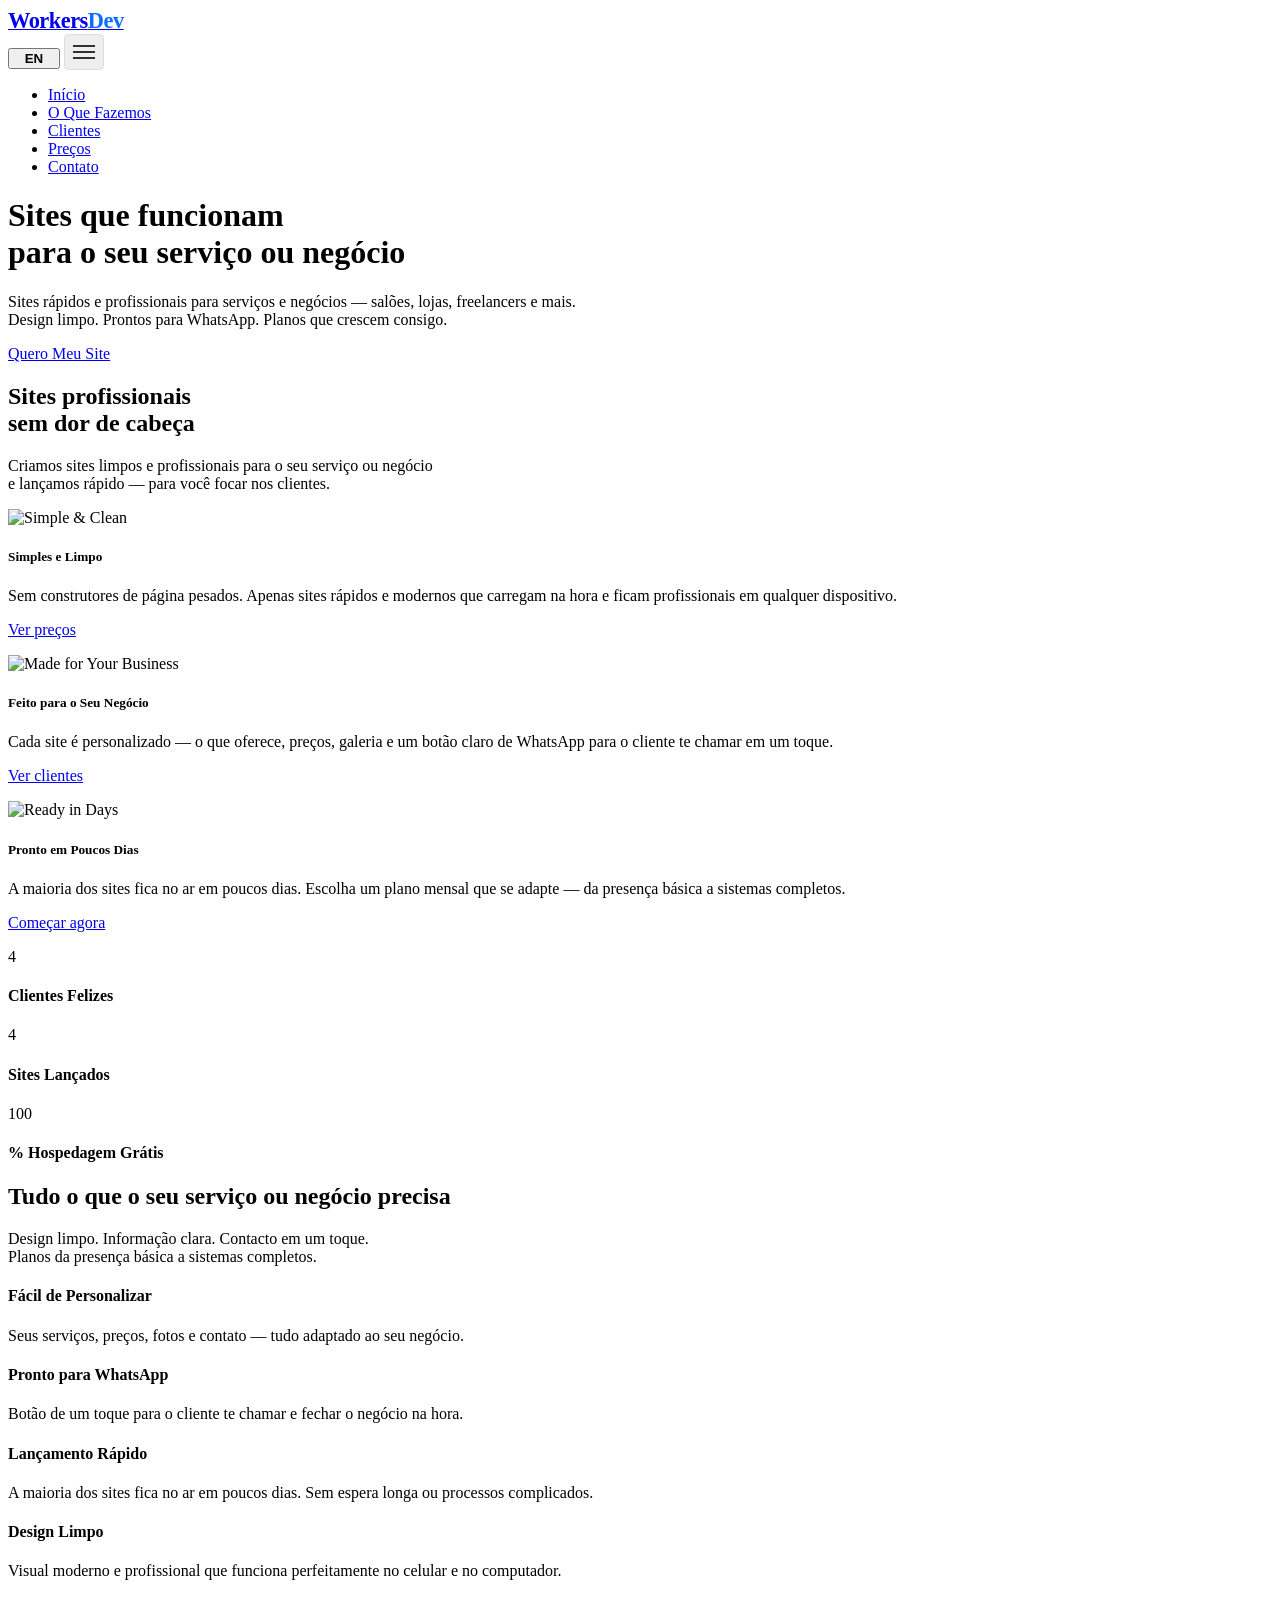
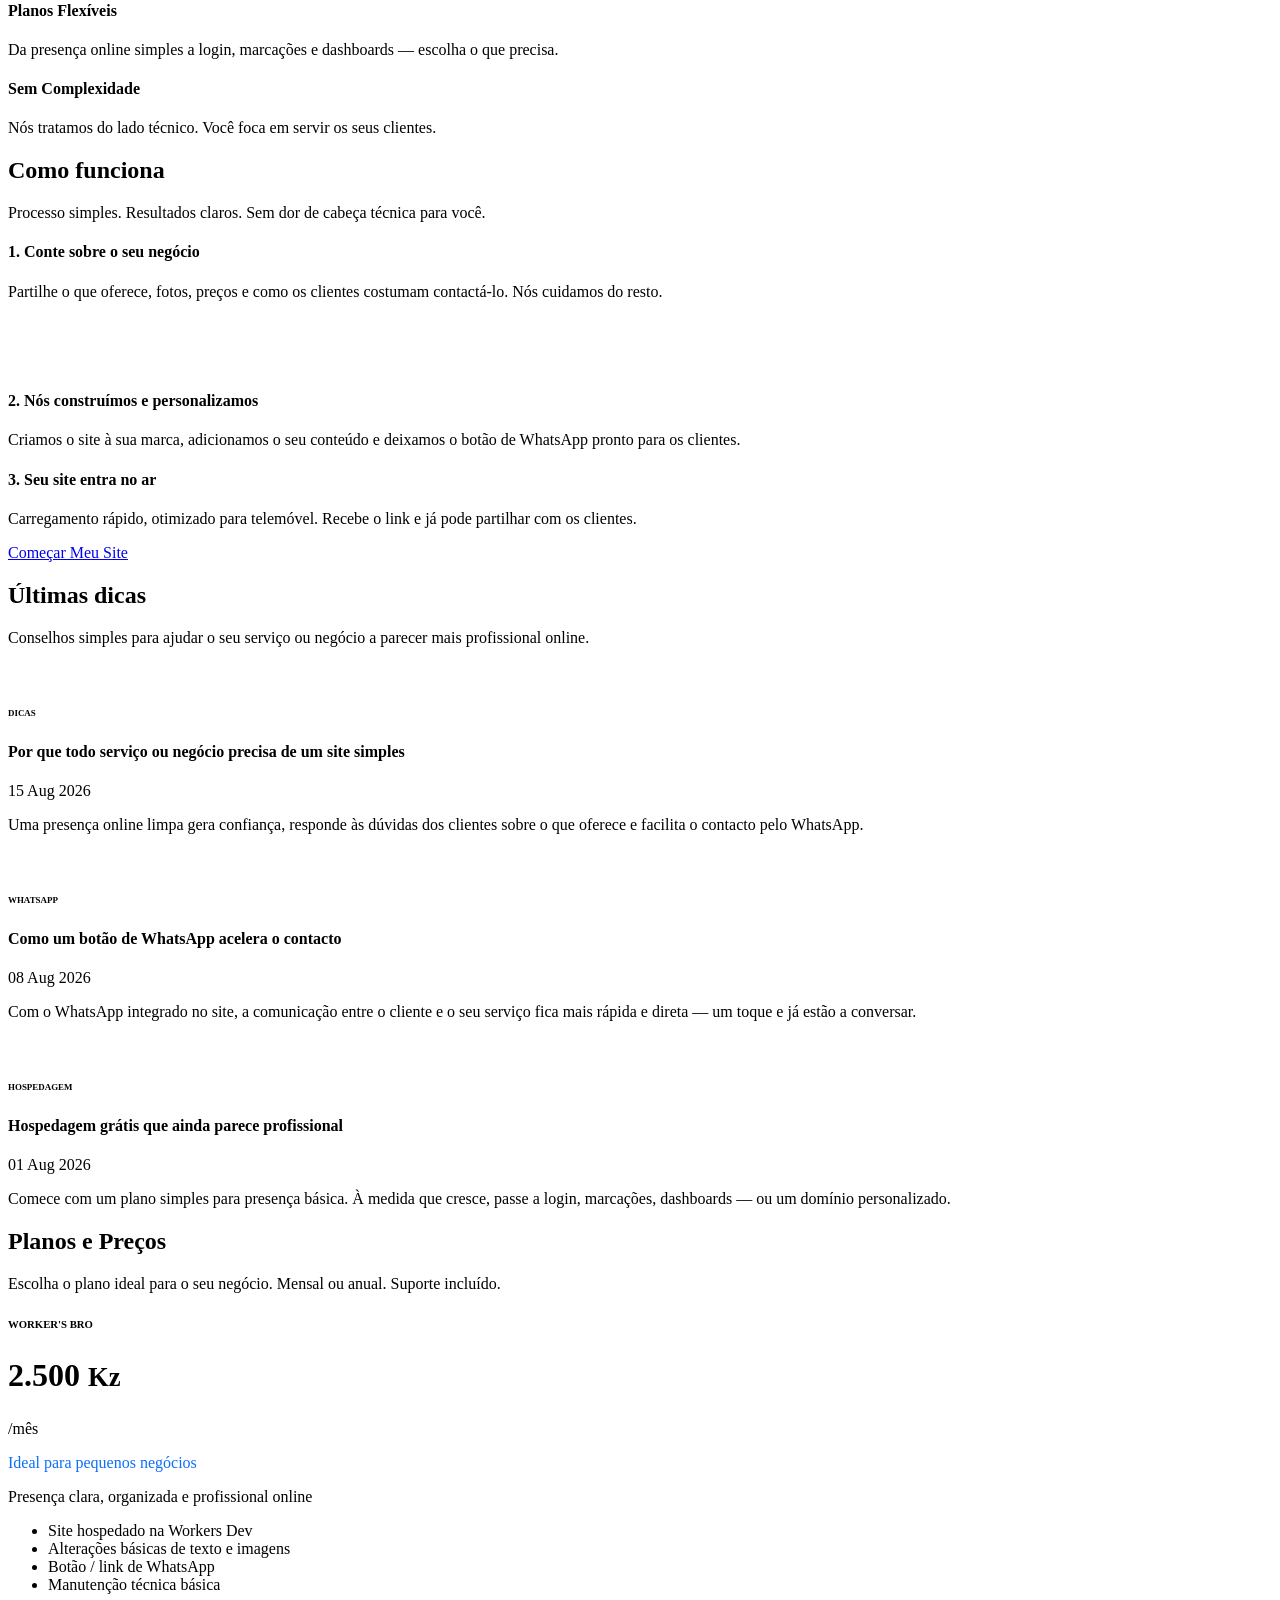
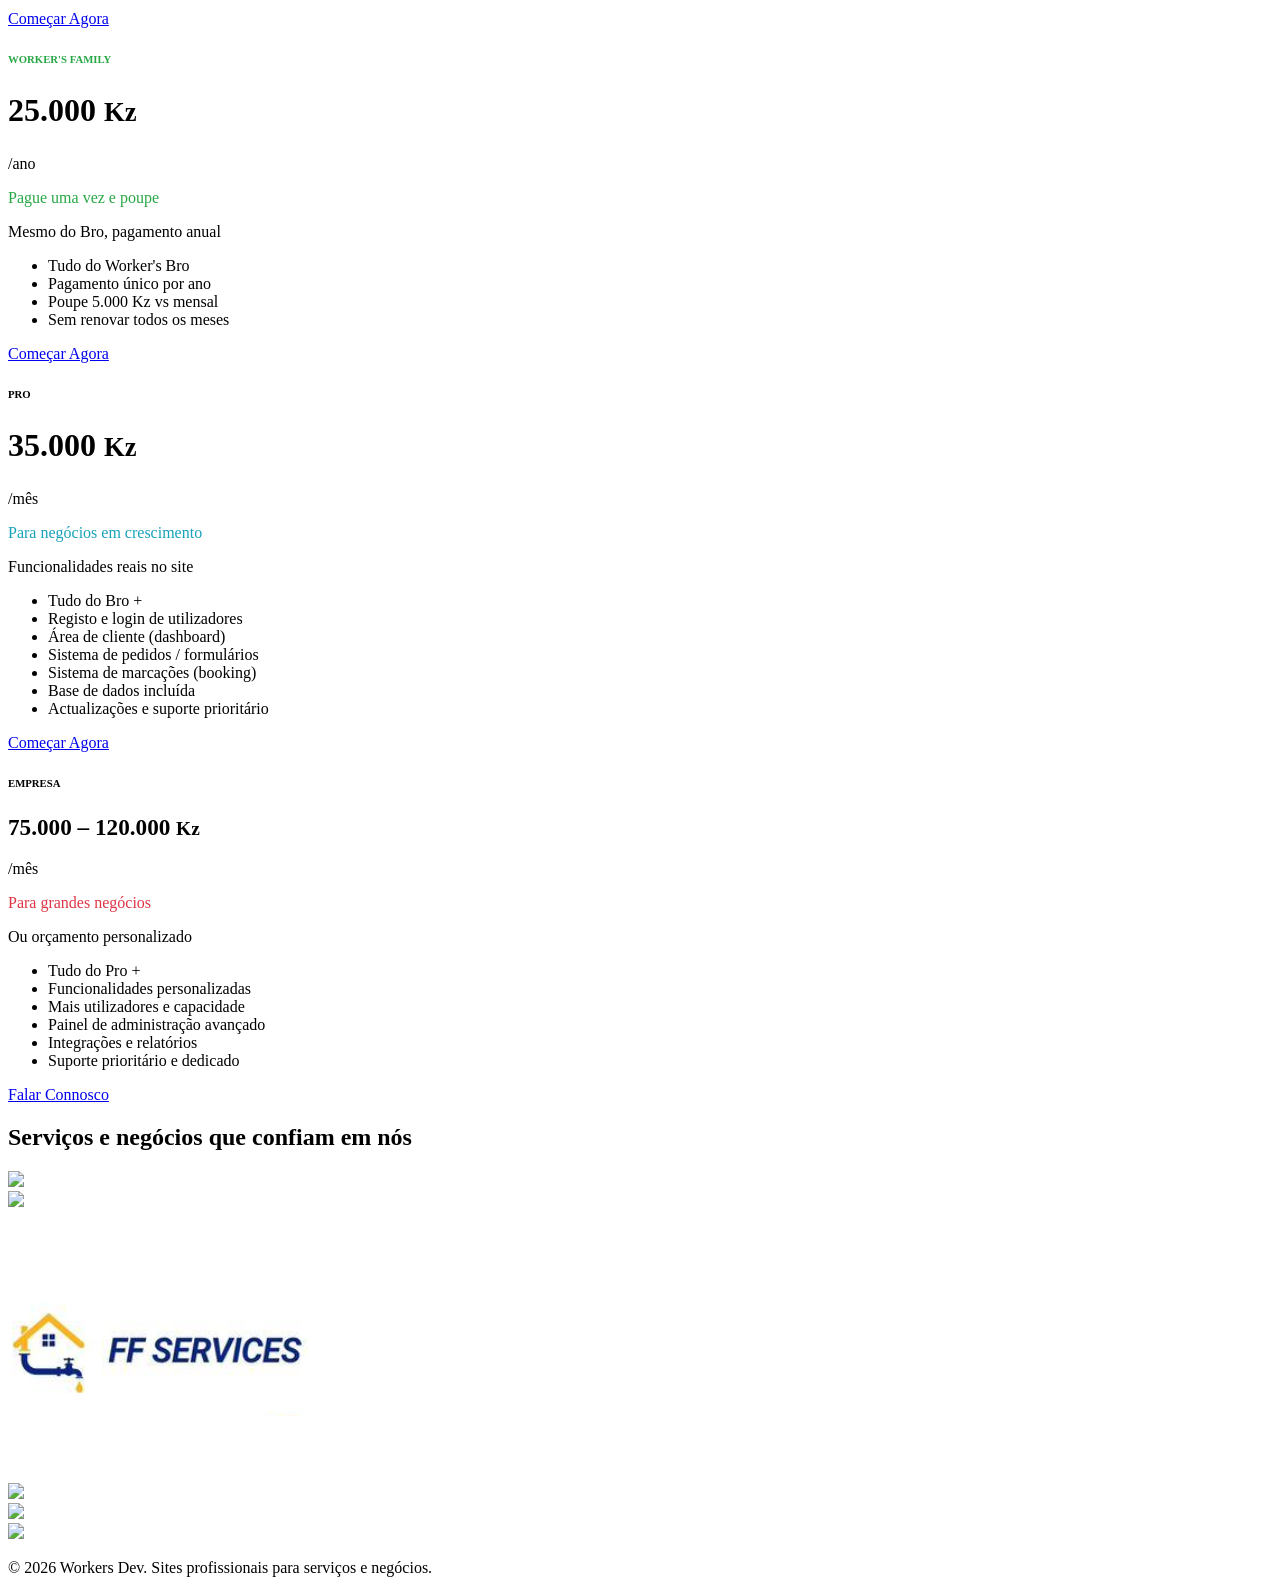
==== commit 7860228a: "Update index.html" ====
--- a/index.html
+++ b/index.html
@@ -433,7 +433,7 @@
                 <div class="price-box card h-100 box-shadow">
                     <div class="card-header p-4">
                         <h6 class="mb-0 font-weight-bold" style="color:#28a745;" data-i18n="pricing.family.name">WORKER'S FAMILY</h6>
-                        <h2 class="display-4 p-2 mb-0 font-weight-bold" style="font-size:2rem;">30.000 <small>Kz</small></h2>
+                        <h2 class="display-4 p-2 mb-0 font-weight-bold" style="font-size:2rem;">25.000 <small>Kz</small></h2>
                         <p class="mb-0"><span data-i18n="pricing.peryear">/ano</span></p>
                         <p class="mb-0 mt-2 font-weight-bold" style="color:#28a745;" data-i18n="pricing.family.for">Pague uma vez e poupe</p>
                         <p class="mb-0 mt-1 small text-muted" data-i18n="pricing.family.tag">Mesmo do Bro, pagamento anual</p>
